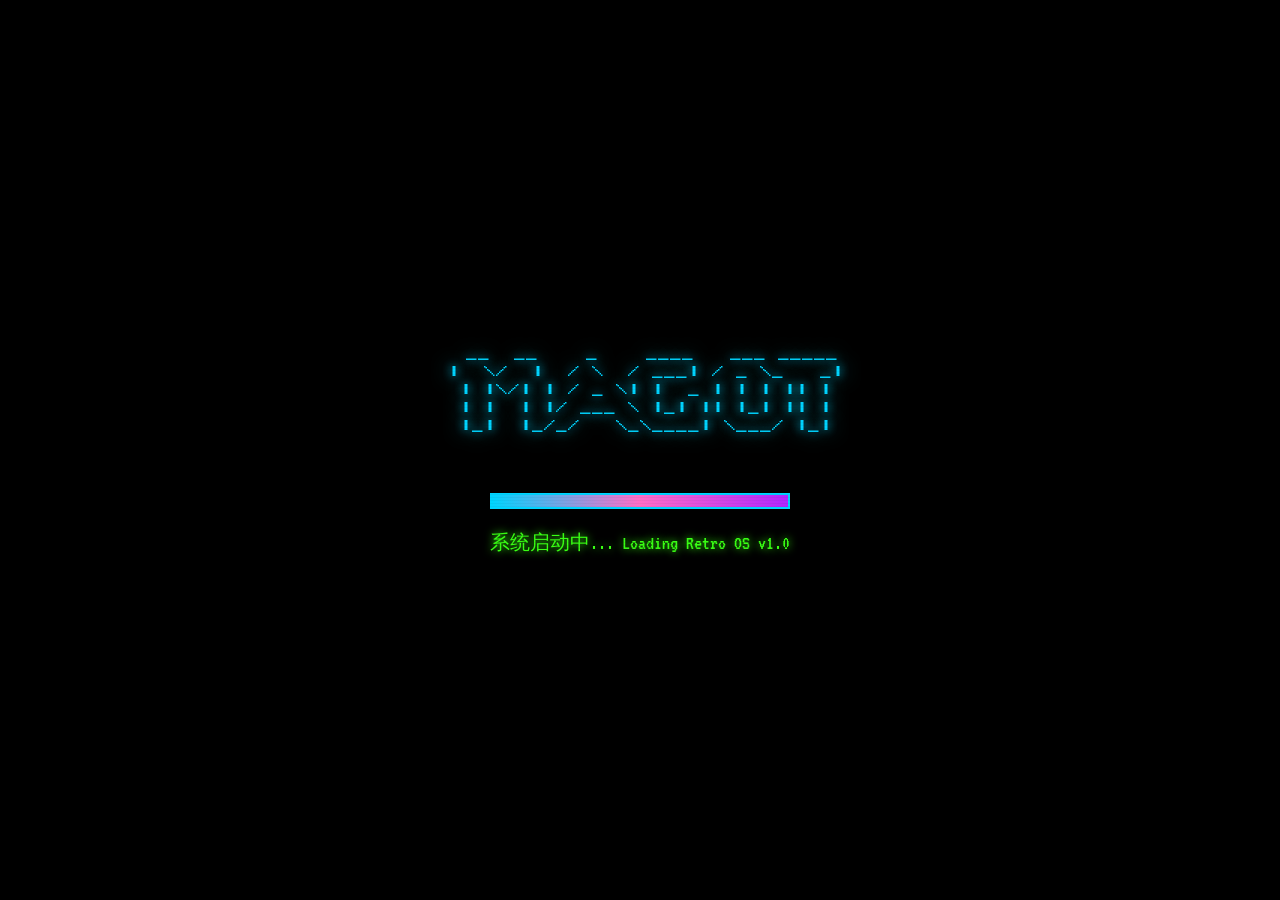
==== index.html @ 4bce2120 "🎉 初始化复古桌面博客 - XP + Y2K + 二次元融合" ====
<!DOCTYPE html>
<html lang="zh-CN">
<head>
  <meta charset="UTF-8">
  <meta name="viewport" content="width=device-width, initial-scale=1.0">
  <title>毛地张的复古桌面 - Retro Desktop Blog</title>
  <meta name="description" content="一个融合 Windows XP 桌面、Y2K 美学与二次元元素的个人博客">
  <link rel="stylesheet" href="style.css">
  <link rel="preconnect" href="https://fonts.googleapis.com">
  <link href="https://fonts.googleapis.com/css2?family=Press+Start+2P&family=VT323&family=Noto+Sans+SC:wght@400;700&display=swap" rel="stylesheet">
</head>
<body>
  <!-- CRT 扫描线滤镜覆盖层 -->
  <div class="crt-overlay"></div>
  <div class="scanlines"></div>

  <!-- Boot 动画 -->
  <div id="boot-screen" class="boot-screen">
    <div class="boot-content">
      <pre class="boot-logo">
  __  __    _    ____   ___ _____
 |  \/  |  / \  / ___| / _ \_   _|
 | |\/| | / _ \| |  _ | | | || |
 | |  | |/ ___ \ |_| || |_| || |
 |_|  |_/_/   \_\____| \___/ |_|
      </pre>
      <div class="boot-bar">
        <div class="boot-bar-fill"></div>
      </div>
      <p class="boot-text">系统启动中... Loading Retro OS v1.0</p>
    </div>
  </div>

  <!-- 桌面 -->
  <div id="desktop" class="desktop hidden">
    <!-- 桌面图标 -->
    <div class="desktop-icons" id="desktop-icons">
      <div class="desktop-icon" data-window="blog">
        <div class="icon-img">📝</div>
        <div class="icon-label">我的博客</div>
      </div>
      <div class="desktop-icon" data-window="about">
        <div class="icon-img">👤</div>
        <div class="icon-label">关于我</div>
      </div>
      <div class="desktop-icon" data-window="works">
        <div class="icon-img">🎨</div>
        <div class="icon-label">作品集</div>
      </div>
      <div class="desktop-icon" data-window="guestbook">
        <div class="icon-img">💬</div>
        <div class="icon-label">留言板</div>
      </div>
      <div class="desktop-icon" data-window="music">
        <div class="icon-img">🎵</div>
        <div class="icon-label">音乐盒</div>
      </div>
      <div class="desktop-icon" data-window="links">
        <div class="icon-img">🔗</div>
        <div class="icon-label">友情链接</div>
      </div>
    </div>

    <!-- 桌面宠物 -->
    <div class="desktop-pet" id="pet">
      <div class="pet-sprite">🐱</div>
      <div class="pet-bubble hidden" id="pet-bubble">欢迎来到我的博客~</div>
    </div>

    <!-- 窗口容器 -->
    <div id="windows-container"></div>

    <!-- 任务栏 -->
    <div class="taskbar" id="taskbar">
      <button class="start-button" id="start-btn">
        <span class="start-flag">★</span>
        <span>开始</span>
      </button>
      <div class="taskbar-divider"></div>
      <div class="taskbar-items" id="taskbar-items"></div>
      <div class="system-tray">
        <span class="tray-icon" id="clock">00:00</span>
        <span class="tray-icon">🔊</span>
        <span class="tray-icon">🌐</span>
      </div>
    </div>

    <!-- 开始菜单 -->
    <div class="start-menu hidden" id="start-menu">
      <div class="start-menu-header">
        <div class="start-menu-user">毛地张</div>
        <div class="start-menu-sub">Retro OS</div>
      </div>
      <div class="start-menu-items">
        <div class="start-menu-item" data-window="blog">
          <span class="menu-icon">📝</span> 我的博客
        </div>
        <div class="start-menu-item" data-window="about">
          <span class="menu-icon">👤</span> 关于我
        </div>
        <div class="start-menu-item" data-window="works">
          <span class="menu-icon">🎨</span> 作品集
        </div>
        <div class="start-menu-item" data-window="guestbook">
          <span class="menu-icon">💬</span> 留言板
        </div>
        <div class="start-menu-item" data-window="music">
          <span class="menu-icon">🎵</span> 音乐盒
        </div>
        <div class="start-menu-item" data-window="links">
          <span class="menu-icon">🔗</span> 友情链接
        </div>
        <hr class="menu-separator">
        <div class="start-menu-item" id="shutdown-btn">
          <span class="menu-icon">⏻</span> 关机
        </div>
      </div>
    </div>
  </div>

  <!-- 关机画面 -->
  <div id="shutdown-screen" class="shutdown-screen hidden">
    <div class="shutdown-content">
      <p>正在关机...</p>
      <p class="shutdown-sub">感谢访问毛地张的复古桌面</p>
      <button onclick="location.reload()" class="restart-btn">重新启动</button>
    </div>
  </div>

  <script src="app.js"></script>
</body>
</html>
---- style.css ----
/* ============================================
   复古桌面博客 - 融合 XP + Y2K + 二次元
   ============================================ */

/* --- CSS 变量 --- */
:root {
  /* Y2K 霓虹配色 */
  --neon-pink: #ff6ec7;
  --neon-blue: #00d4ff;
  --neon-purple: #b026ff;
  --neon-green: #39ff14;
  --neon-yellow: #fff200;

  /* XP 风格配色 */
  --xp-blue: #0058e6;
  --xp-blue-light: #3a8eea;
  --xp-blue-dark: #0030a0;
  --xp-luna-start: #1f5cc0;
  --xp-luna-end: #0a2e7a;
  --xp-taskbar: #245edb;
  --xp-taskbar-light: #4b8bdf;
  --xp-window-bg: #ece9d8;
  --xp-window-border: #0831d9;
  --xp-titlebar: #0a64db;
  --xp-titlebar-grad1: #0058ee;
  --xp-titlebar-grad2: #3a8eff;

  /* 二次元点缀色 */
  --sakura-pink: #ffb7c5;
  --sakura-light: #fff0f5;
  --moe-mint: #98e0cd;

  /* 基础色 */
  --desktop-bg: #3a6ea5;
  --text-dark: #1a1a2e;
  --text-light: #e0e0e0;
  --crt-glow: rgba(0, 212, 255, 0.15);
}

/* --- 全局重置 --- */
* { margin: 0; padding: 0; box-sizing: border-box; }

body {
  font-family: 'Noto Sans SC', 'Microsoft YaHei', sans-serif;
  overflow: hidden;
  height: 100vh;
  background: var(--desktop-bg);
  user-select: none;
}

.hidden { display: none !important; }

/* ============================================
   CRT 扫描线效果
   ============================================ */
.crt-overlay {
  position: fixed;
  top: 0; left: 0; width: 100%; height: 100%;
  pointer-events: none;
  z-index: 99998;
  background: radial-gradient(ellipse at center, transparent 60%, rgba(0,0,0,0.4) 100%);
}

.scanlines {
  position: fixed;
  top: 0; left: 0; width: 100%; height: 100%;
  pointer-events: none;
  z-index: 99999;
  background: repeating-linear-gradient(
    0deg,
    rgba(0, 0, 0, 0.08),
    rgba(0, 0, 0, 0.08) 1px,
    transparent 1px,
    transparent 3px
  );
  opacity: 0.5;
}

/* ============================================
   Boot 启动画面
   ============================================ */
.boot-screen {
  position: fixed;
  top: 0; left: 0; width: 100%; height: 100%;
  background: #000;
  display: flex;
  align-items: center;
  justify-content: center;
  z-index: 10000;
  transition: opacity 0.8s ease;
}

.boot-content {
  text-align: center;
  color: var(--neon-green);
}

.boot-logo {
  font-family: 'Press Start 2P', monospace;
  font-size: 12px;
  color: var(--neon-blue);
  text-shadow: 0 0 10px var(--neon-blue), 0 0 20px var(--neon-blue);
  margin-bottom: 40px;
  line-height: 1.5;
}

.boot-bar {
  width: 300px;
  height: 16px;
  border: 2px solid var(--neon-blue);
  margin: 0 auto 20px;
  overflow: hidden;
  background: #001;
}

.boot-bar-fill {
  width: 0%;
  height: 100%;
  background: linear-gradient(90deg, var(--neon-blue), var(--neon-pink), var(--neon-purple));
  box-shadow: 0 0 15px var(--neon-blue);
  animation: bootLoad 2.5s ease-in-out forwards;
}

@keyframes bootLoad {
  0% { width: 0%; }
  100% { width: 100%; }
}

.boot-text {
  font-family: 'VT323', monospace;
  font-size: 20px;
  color: var(--neon-green);
  text-shadow: 0 0 8px var(--neon-green);
}

/* ============================================
   桌面
   ============================================ */
.desktop {
  position: fixed;
  top: 0; left: 0; width: 100%; height: 100%;
  background: linear-gradient(135deg, #1a0a2e 0%, #16213e 30%, #0f3460 60%, #1a0a2e 100%);
  overflow: hidden;
}

/* 桌面背景装饰 - Y2K 星空 */
.desktop::before {
  content: '';
  position: absolute;
  top: 0; left: 0; width: 100%; height: 100%;
  background-image:
    radial-gradient(2px 2px at 20% 30%, var(--neon-pink), transparent),
    radial-gradient(2px 2px at 60% 70%, var(--neon-blue), transparent),
    radial-gradient(1px 1px at 50% 50%, var(--neon-yellow), transparent),
    radial-gradient(1px 1px at 80% 10%, var(--neon-green), transparent),
    radial-gradient(2px 2px at 90% 60%, var(--neon-purple), transparent),
    radial-gradient(1px 1px at 33% 80%, var(--neon-pink), transparent),
    radial-gradient(1px 1px at 15% 90%, var(--neon-blue), transparent);
  background-size: 200px 200px;
  animation: twinkle 4s ease-in-out infinite alternate;
  opacity: 0.6;
  pointer-events: none;
}

@keyframes twinkle {
  0% { opacity: 0.3; }
  100% { opacity: 0.7; }
}

/* ============================================
   桌面图标
   ============================================ */
.desktop-icons {
  position: absolute;
  top: 20px;
  left: 20px;
  display: flex;
  flex-direction: column;
  gap: 15px;
  z-index: 10;
}

.desktop-icon {
  width: 80px;
  text-align: center;
  cursor: pointer;
  padding: 8px 4px;
  border-radius: 4px;
  transition: background 0.15s;
}

.desktop-icon:hover {
  background: rgba(255, 110, 199, 0.2);
  box-shadow: 0 0 10px rgba(255, 110, 199, 0.3);
}

.desktop-icon.selected {
  background: rgba(0, 212, 255, 0.25);
  box-shadow: 0 0 10px rgba(0, 212, 255, 0.4);
}

.icon-img {
  font-size: 36px;
  margin-bottom: 4px;
  filter: drop-shadow(0 0 5px var(--neon-pink));
}

.icon-label {
  font-size: 12px;
  color: var(--text-light);
  text-shadow: 1px 1px 2px rgba(0,0,0,0.8);
  font-family: 'Noto Sans SC', sans-serif;
}

/* ============================================
   桌面宠物
   ============================================ */
.desktop-pet {
  position: absolute;
  bottom: 60px;
  right: 30px;
  z-index: 50;
  cursor: pointer;
  animation: petFloat 3s ease-in-out infinite;
}

@keyframes petFloat {
  0%, 100% { transform: translateY(0); }
  50% { transform: translateY(-10px); }
}

.pet-sprite {
  font-size: 40px;
  filter: drop-shadow(0 0 8px var(--sakura-pink));
}

.pet-bubble {
  position: absolute;
  bottom: 50px;
  right: 0;
  background: var(--sakura-light);
  border: 2px solid var(--sakura-pink);
  border-radius: 12px;
  padding: 8px 14px;
  font-size: 13px;
  color: var(--text-dark);
  white-space: nowrap;
  box-shadow: 0 0 15px var(--sakura-pink);
  animation: bubblePop 0.3s ease;
}

@keyframes bubblePop {
  0% { transform: scale(0); }
  100% { transform: scale(1); }
}

/* ============================================
   窗口
   ============================================ */
.window {
  position: absolute;
  background: var(--xp-window-bg);
  border: 2px solid var(--xp-window-border);
  border-radius: 8px 8px 0 0;
  box-shadow: 0 4px 30px rgba(0,0,0,0.5), 0 0 20px var(--crt-glow);
  min-width: 300px;
  min-height: 200px;
  z-index: 100;
  display: flex;
  flex-direction: column;
}

.window-titlebar {
  height: 32px;
  background: linear-gradient(180deg, var(--xp-titlebar-grad1), var(--xp-titlebar-grad2));
  display: flex;
  align-items: center;
  padding: 0 4px 0 8px;
  cursor: move;
  border-radius: 6px 6px 0 0;
  flex-shrink: 0;
}

.window-title {
  flex: 1;
  color: white;
  font-size: 13px;
  font-weight: bold;
  text-shadow: 1px 1px 2px rgba(0,0,0,0.5);
}

.window-controls {
  display: flex;
  gap: 2px;
}

.window-btn {
  width: 24px;
  height: 22px;
  border: 1px solid rgba(255,255,255,0.3);
  background: linear-gradient(180deg, #5ba3fc, #1e5cc8);
  color: white;
  font-size: 12px;
  cursor: pointer;
  border-radius: 3px;
  display: flex;
  align-items: center;
  justify-content: center;
  font-weight: bold;
}

.window-btn:hover {
  background: linear-gradient(180deg, #6bb5ff, #2e6ee0);
}

.window-btn.close:hover {
  background: linear-gradient(180deg, #ff6b6b, #c92a2a);
}

.window-body {
  flex: 1;
  overflow: auto;
  padding: 16px;
  color: var(--text-dark);
  font-size: 14px;
  line-height: 1.8;
}

/* 自定义滚动条 */
.window-body::-webkit-scrollbar { width: 16px; }
.window-body::-webkit-scrollbar-track { background: #e8e4d0; }
.window-body::-webkit-scrollbar-thumb {
  background: linear-gradient(180deg, #6ba6de, #2e6cc8);
  border: 1px solid #1a5cb8;
  border-radius: 2px;
}

/* ============================================
   任务栏
   ============================================ */
.taskbar {
  position: absolute;
  bottom: 0; left: 0; width: 100%;
  height: 40px;
  background: linear-gradient(180deg, var(--xp-taskbar-light), var(--xp-taskbar));
  display: flex;
  align-items: center;
  padding: 0 4px;
  z-index: 1000;
  box-shadow: 0 -2px 10px rgba(0,0,0,0.3);
}

.start-button {
  height: 34px;
  padding: 0 12px;
  background: linear-gradient(180deg, #5ba3fc 0%, #1e5cc8 100%);
  border: 2px solid #f0f0f0;
  border-radius: 5px;
  color: white;
  font-weight: bold;
  font-size: 14px;
  cursor: pointer;
  display: flex;
  align-items: center;
  gap: 6px;
  text-shadow: 1px 1px 2px rgba(0,0,0,0.4);
  transition: all 0.15s;
}

.start-button:hover {
  background: linear-gradient(180deg, #6bb5ff, #2e6ee0);
}

.start-button.active {
  background: linear-gradient(180deg, #1e5cc8, #5ba3fc);
  box-shadow: inset 1px 1px 4px rgba(0,0,0,0.3);
}

.start-flag {
  font-size: 18px;
  color: var(--neon-yellow);
  text-shadow: 0 0 6px var(--neon-yellow);
}

.taskbar-divider {
  width: 2px;
  height: 28px;
  background: rgba(255,255,255,0.2);
  margin: 0 4px;
}

.taskbar-items {
  flex: 1;
  display: flex;
  gap: 4px;
  overflow: hidden;
}

.taskbar-item {
  height: 30px;
  padding: 0 10px;
  background: linear-gradient(180deg, #4b8bdf, #245edb);
  border: 1px solid rgba(255,255,255,0.2);
  border-radius: 3px;
  color: white;
  font-size: 12px;
  cursor: pointer;
  display: flex;
  align-items: center;
  gap: 4px;
  min-width: 120px;
  max-width: 180px;
  overflow: hidden;
  white-space: nowrap;
  text-overflow: ellipsis;
}

.taskbar-item.active {
  background: linear-gradient(180deg, #1a4cb0, #3a6ed0);
  box-shadow: inset 1px 1px 4px rgba(0,0,0,0.3);
}

.system-tray {
  display: flex;
  align-items: center;
  gap: 8px;
  padding: 0 8px;
  height: 34px;
  background: linear-gradient(180deg, #d4d0c8, #b8b4a8);
  border-radius: 4px;
}

.tray-icon {
  font-size: 12px;
  color: var(--text-dark);
  font-family: 'VT323', monospace;
  font-size: 16px;
}

/* ============================================
   开始菜单
   ============================================ */
.start-menu {
  position: absolute;
  bottom: 40px;
  left: 4px;
  width: 260px;
  background: white;
  border: 2px solid var(--xp-titlebar);
  border-radius: 8px 8px 0 0;
  box-shadow: 0 -4px 30px rgba(0,0,0,0.4), 0 0 20px var(--crt-glow);
  z-index: 999;
  overflow: hidden;
  animation: menuSlideUp 0.2s ease;
}

@keyframes menuSlideUp {
  0% { transform: translateY(20px); opacity: 0; }
  100% { transform: translateY(0); opacity: 1; }
}

.start-menu-header {
  height: 60px;
  background: linear-gradient(180deg, var(--xp-luna-start), var(--xp-luna-end));
  display: flex;
  flex-direction: column;
  justify-content: flex-end;
  padding: 8px 14px;
  color: white;
  text-shadow: 1px 1px 3px rgba(0,0,0,0.5);
}

.start-menu-user {
  font-size: 18px;
  font-weight: bold;
}

.start-menu-sub {
  font-size: 11px;
  opacity: 0.8;
}

.start-menu-items {
  padding: 6px;
}

.start-menu-item {
  padding: 8px 12px;
  cursor: pointer;
  border-radius: 4px;
  font-size: 13px;
  color: var(--text-dark);
  display: flex;
  align-items: center;
  gap: 10px;
  transition: background 0.1s;
}

.start-menu-item:hover {
  background: linear-gradient(90deg, var(--xp-blue), var(--xp-blue-light));
  color: white;
}

.menu-icon {
  font-size: 18px;
}

.menu-separator {
  border: none;
  border-top: 1px solid #ccc;
  margin: 4px 8px;
}

/* ============================================
   关机画面
   ============================================ */
.shutdown-screen {
  position: fixed;
  top: 0; left: 0; width: 100%; height: 100%;
  background: #000;
  display: flex;
  align-items: center;
  justify-content: center;
  z-index: 10000;
}

.shutdown-content {
  text-align: center;
  color: var(--neon-blue);
  font-family: 'VT323', monospace;
  font-size: 24px;
}

.shutdown-sub {
  margin: 20px 0;
  color: var(--neon-pink);
  font-size: 18px;
}

.restart-btn {
  padding: 10px 30px;
  background: linear-gradient(180deg, var(--neon-blue), var(--neon-purple));
  border: 2px solid var(--neon-pink);
  color: white;
  font-size: 16px;
  cursor: pointer;
  border-radius: 4px;
  text-shadow: 1px 1px 2px rgba(0,0,0,0.5);
  box-shadow: 0 0 20px var(--neon-blue);
}

/* ============================================
   博客文章样式
   ============================================ */
.blog-post {
  margin-bottom: 24px;
  padding: 16px;
  background: white;
  border: 1px solid #ccc;
  border-radius: 4px;
  box-shadow: 2px 2px 6px rgba(0,0,0,0.1);
}

.blog-post-title {
  font-size: 18px;
  font-weight: bold;
  color: var(--xp-blue);
  margin-bottom: 8px;
}

.blog-post-date {
  font-size: 12px;
  color: #888;
  margin-bottom: 12px;
  font-family: 'VT323', monospace;
}

.blog-post-tags {
  display: flex;
  gap: 6px;
  margin-bottom: 12px;
}

.blog-tag {
  padding: 2px 10px;
  background: var(--sakura-pink);
  color: var(--text-dark);
  border-radius: 12px;
  font-size: 11px;
  font-weight: bold;
}

.blog-post-excerpt {
  font-size: 14px;
  line-height: 1.8;
  color: #444;
}

.read-more {
  display: inline-block;
  margin-top: 10px;
  padding: 4px 16px;
  background: linear-gradient(180deg, var(--xp-blue-light), var(--xp-blue));
  color: white;
  border-radius: 3px;
  font-size: 12px;
  cursor: pointer;
  text-decoration: none;
}

.read-more:hover {
  background: linear-gradient(180deg, #5ba3fc, #1e5cc8);
}

/* ============================================
   关于我
   ============================================ */
.about-card {
  text-align: center;
  margin-bottom: 20px;
}

.about-avatar {
  width: 100px;
  height: 100px;
  margin: 0 auto 16px;
  border-radius: 50%;
  background: linear-gradient(135deg, var(--neon-pink), var(--neon-blue), var(--neon-purple));
  display: flex;
  align-items: center;
  justify-content: center;
  font-size: 50px;
  box-shadow: 0 0 30px var(--neon-pink);
  animation: avatarGlow 3s ease-in-out infinite alternate;
}

@keyframes avatarGlow {
  0% { box-shadow: 0 0 20px var(--neon-pink); }
  100% { box-shadow: 0 0 40px var(--neon-blue); }
}

.about-name {
  font-size: 22px;
  font-weight: bold;
  color: var(--text-dark);
  margin-bottom: 8px;
}

.about-bio {
  font-size: 14px;
  color: #555;
  line-height: 1.8;
  text-align: left;
  padding: 16px;
  background: #f5f3e8;
  border-radius: 4px;
  border-left: 4px solid var(--sakura-pink);
}

/* 技能标签 */
.skill-tags {
  display: flex;
  flex-wrap: wrap;
  gap: 8px;
  margin-top: 16px;
}

.skill-tag {
  padding: 4px 12px;
  background: linear-gradient(135deg, var(--moe-mint), var(--neon-blue));
  color: white;
  border-radius: 4px;
  font-size: 12px;
  font-weight: bold;
  text-shadow: 1px 1px 2px rgba(0,0,0,0.3);
}

/* ============================================
   作品集
   ============================================ */
.works-grid {
  display: grid;
  grid-template-columns: repeat(auto-fill, minmax(200px, 1fr));
  gap: 16px;
}

.work-card {
  background: white;
  border: 1px solid #ccc;
  border-radius: 6px;
  overflow: hidden;
  cursor: pointer;
  transition: transform 0.2s, box-shadow 0.2s;
}

.work-card:hover {
  transform: translateY(-4px);
  box-shadow: 0 6px 20px rgba(0,0,0,0.15), 0 0 15px var(--neon-pink);
}

.work-thumb {
  height: 120px;
  background: linear-gradient(135deg, var(--neon-purple), var(--neon-blue), var(--neon-pink));
  display: flex;
  align-items: center;
  justify-content: center;
  font-size: 40px;
}

.work-info {
  padding: 10px;
}

.work-title {
  font-size: 14px;
  font-weight: bold;
  margin-bottom: 4px;
}

.work-desc {
  font-size: 11px;
  color: #777;
}

/* ============================================
   留言板
   ============================================ */
.guestbook-form {
  margin-bottom: 20px;
  display: flex;
  flex-direction: column;
  gap: 10px;
}

.guestbook-form input,
.guestbook-form textarea {
  padding: 8px;
  border: 1px solid #aaa;
  border-radius: 3px;
  font-size: 13px;
  font-family: inherit;
  background: white;
}

.guestbook-form textarea {
  min-height: 80px;
  resize: vertical;
}

.guestbook-form button {
  align-self: flex-start;
  padding: 6px 20px;
  background: linear-gradient(180deg, var(--xp-blue-light), var(--xp-blue));
  color: white;
  border: none;
  border-radius: 3px;
  cursor: pointer;
  font-size: 13px;
}

.guestbook-form button:hover {
  background: linear-gradient(180deg, #5ba3fc, #1e5cc8);
}

.guestbook-entry {
  padding: 12px;
  background: #f5f3e8;
  border-radius: 4px;
  margin-bottom: 10px;
  border-left: 4px solid var(--moe-mint);
}

.guestbook-name {
  font-weight: bold;
  color: var(--xp-blue);
  margin-bottom: 4px;
}

.guestbook-time {
  font-size: 11px;
  color: #999;
  font-family: 'VT323', monospace;
}

.guestbook-message {
  margin-top: 6px;
  font-size: 13px;
}

/* ============================================
   音乐盒
   ============================================ */
.music-player {
  text-align: center;
}

.music-title {
  font-size: 16px;
  font-weight: bold;
  margin-bottom: 16px;
  color: var(--xp-blue);
}

.music-list {
  list-style: none;
  text-align: left;
}

.music-item {
  padding: 8px 12px;
  border-bottom: 1px solid #ddd;
  cursor: pointer;
  display: flex;
  align-items: center;
  gap: 10px;
  transition: background 0.1s;
}

.music-item:hover {
  background: var(--sakura-light);
}

.music-item.playing {
  background: linear-gradient(90deg, var(--sakura-pink), transparent);
  color: var(--xp-blue);
  font-weight: bold;
}

/* ============================================
   友情链接
   ============================================ */
.links-grid {
  display: grid;
  grid-template-columns: repeat(auto-fill, minmax(200px, 1fr));
  gap: 12px;
}

.link-card {
  display: flex;
  align-items: center;
  gap: 12px;
  padding: 12px;
  background: white;
  border: 1px solid #ccc;
  border-radius: 6px;
  cursor: pointer;
  transition: all 0.2s;
  text-decoration: none;
  color: var(--text-dark);
}

.link-card:hover {
  border-color: var(--neon-pink);
  box-shadow: 0 0 15px var(--neon-pink);
  transform: scale(1.02);
}

.link-avatar {
  width: 40px;
  height: 40px;
  border-radius: 50%;
  background: linear-gradient(135deg, var(--neon-blue), var(--neon-purple));
  display: flex;
  align-items: center;
  justify-content: center;
  font-size: 20px;
  flex-shrink: 0;
}

.link-info {
  overflow: hidden;
}

.link-name {
  font-size: 14px;
  font-weight: bold;
}

.link-desc {
  font-size: 11px;
  color: #777;
  white-space: nowrap;
  overflow: hidden;
  text-overflow: ellipsis;
}

/* ============================================
   响应式
   ============================================ */
@media (max-width: 768px) {
  .desktop-icons {
    flex-direction: row;
    flex-wrap: wrap;
    top: 10px;
    left: 10px;
    right: 10px;
  }
  .desktop-icon { width: 70px; }
  .icon-img { font-size: 28px; }
  .start-menu { width: 220px; }
  .window { min-width: 250px; }
}
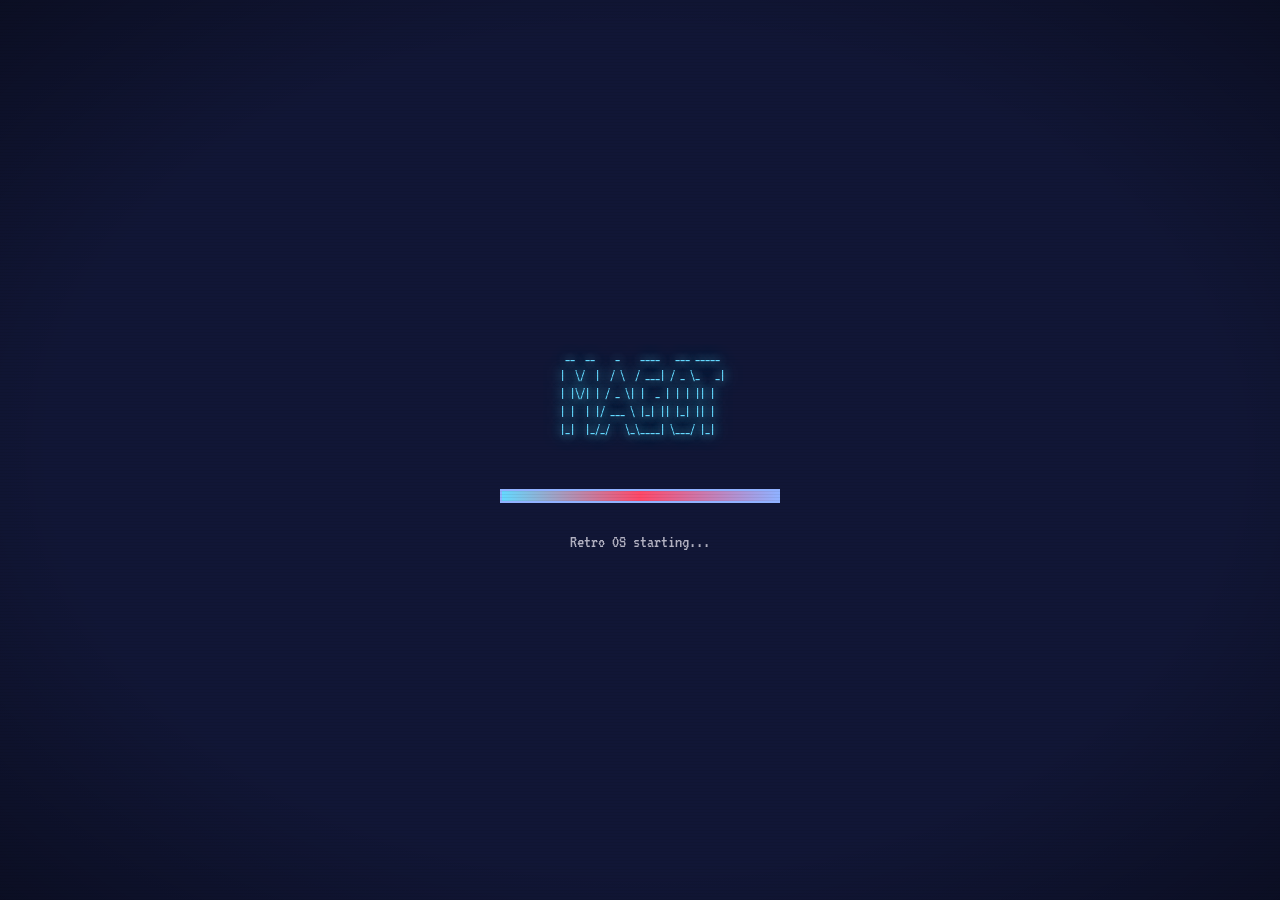
==== commit 639a4bc5: "🔧 基于真实源码重建：提取 MoeKernel XP 银色金属 + Yuimi 深靛蓝 + Fuyukawa 手账配色 - 窗口标题栏：银色金属渐变（从 MoeKernel xp-window.tsx" ====
--- a/index.html
+++ b/index.html
@@ -3,128 +3,85 @@
 <head>
   <meta charset="UTF-8">
   <meta name="viewport" content="width=device-width, initial-scale=1.0">
-  <title>毛地张的复古桌面 - Retro Desktop Blog</title>
-  <meta name="description" content="一个融合 Windows XP 桌面、Y2K 美学与二次元元素的个人博客">
+  <title>毛地张的复古桌面</title>
+  <meta name="description" content="Windows XP 风格桌面 × Y2K 霓虹 × 二次元手账">
   <link rel="stylesheet" href="style.css">
   <link rel="preconnect" href="https://fonts.googleapis.com">
-  <link href="https://fonts.googleapis.com/css2?family=Press+Start+2P&family=VT323&family=Noto+Sans+SC:wght@400;700&display=swap" rel="stylesheet">
+  <link href="https://fonts.googleapis.com/css2?family=Inter:wght@400;600;700&family=VT323&display=swap" rel="stylesheet">
 </head>
 <body>
-  <!-- CRT 扫描线滤镜覆盖层 -->
-  <div class="crt-overlay"></div>
-  <div class="scanlines"></div>
+  <!-- CRT 扫描线 -->
+  <div class="crt-scanlines"></div>
+  <div class="crt-vignette"></div>
 
-  <!-- Boot 动画 -->
-  <div id="boot-screen" class="boot-screen">
-    <div class="boot-content">
-      <pre class="boot-logo">
+  <!-- Boot 画面 -->
+  <div id="boot" class="boot">
+    <pre class="boot-art">
   __  __    _    ____   ___ _____
  |  \/  |  / \  / ___| / _ \_   _|
  | |\/| | / _ \| |  _ | | | || |
  | |  | |/ ___ \ |_| || |_| || |
  |_|  |_/_/   \_\____| \___/ |_|
-      </pre>
-      <div class="boot-bar">
-        <div class="boot-bar-fill"></div>
-      </div>
-      <p class="boot-text">系统启动中... Loading Retro OS v1.0</p>
-    </div>
+    </pre>
+    <div class="boot-bar"><div class="boot-bar-fill"></div></div>
+    <p class="boot-text">Retro OS starting...</p>
   </div>
 
   <!-- 桌面 -->
   <div id="desktop" class="desktop hidden">
-    <!-- 桌面图标 -->
-    <div class="desktop-icons" id="desktop-icons">
-      <div class="desktop-icon" data-window="blog">
-        <div class="icon-img">📝</div>
-        <div class="icon-label">我的博客</div>
-      </div>
-      <div class="desktop-icon" data-window="about">
-        <div class="icon-img">👤</div>
-        <div class="icon-label">关于我</div>
-      </div>
-      <div class="desktop-icon" data-window="works">
-        <div class="icon-img">🎨</div>
-        <div class="icon-label">作品集</div>
-      </div>
-      <div class="desktop-icon" data-window="guestbook">
-        <div class="icon-img">💬</div>
-        <div class="icon-label">留言板</div>
-      </div>
-      <div class="desktop-icon" data-window="music">
-        <div class="icon-img">🎵</div>
-        <div class="icon-label">音乐盒</div>
-      </div>
-      <div class="desktop-icon" data-window="links">
-        <div class="icon-img">🔗</div>
-        <div class="icon-label">友情链接</div>
-      </div>
+    <!-- 樱花雨 -->
+    <div class="sakura-rain" id="sakura"></div>
+
+    <!-- 桌面图标区 -->
+    <div class="icon-area" id="icon-area"></div>
+
+    <!-- 窗口容器 -->
+    <div id="windows"></div>
+
+    <!-- 桌宠 -->
+    <div class="pet" id="pet">
+      <span class="pet-sprite">🐷</span>
+      <div class="pet-bubble hidden" id="pet-bubble"></div>
     </div>
 
-    <!-- 桌面宠物 -->
-    <div class="desktop-pet" id="pet">
-      <div class="pet-sprite">🐱</div>
-      <div class="pet-bubble hidden" id="pet-bubble">欢迎来到我的博客~</div>
-    </div>
-
-    <!-- 窗口容器 -->
-    <div id="windows-container"></div>
-
     <!-- 任务栏 -->
-    <div class="taskbar" id="taskbar">
-      <button class="start-button" id="start-btn">
-        <span class="start-flag">★</span>
-        <span>开始</span>
+    <div class="taskbar">
+      <button class="start-btn" id="start-btn">
+        <span class="start-flag">🪟</span>
+        <span class="start-text">start</span>
       </button>
-      <div class="taskbar-divider"></div>
-      <div class="taskbar-items" id="taskbar-items"></div>
+      <div class="taskbar-windows" id="taskbar-windows"></div>
       <div class="system-tray">
-        <span class="tray-icon" id="clock">00:00</span>
         <span class="tray-icon">🔊</span>
-        <span class="tray-icon">🌐</span>
+        <span class="tray-clock" id="clock">12:00 PM</span>
       </div>
     </div>
 
     <!-- 开始菜单 -->
     <div class="start-menu hidden" id="start-menu">
-      <div class="start-menu-header">
-        <div class="start-menu-user">毛地张</div>
-        <div class="start-menu-sub">Retro OS</div>
+      <div class="start-header">
+        <div class="start-avatar">🐱</div>
+        <span class="start-username">毛地张</span>
       </div>
-      <div class="start-menu-items">
-        <div class="start-menu-item" data-window="blog">
-          <span class="menu-icon">📝</span> 我的博客
+      <div class="start-body">
+        <div class="start-left" id="start-programs"></div>
+        <div class="start-right">
+          <div class="start-place" data-window="blog">📁 我的文档</div>
+          <div class="start-place" data-window="works">🖼️ 图片收藏</div>
+          <div class="start-place" data-window="music">🎵 我的音乐</div>
+          <div class="start-place" data-window="links">🌐 收藏夹</div>
         </div>
-        <div class="start-menu-item" data-window="about">
-          <span class="menu-icon">👤</span> 关于我
-        </div>
-        <div class="start-menu-item" data-window="works">
-          <span class="menu-icon">🎨</span> 作品集
-        </div>
-        <div class="start-menu-item" data-window="guestbook">
-          <span class="menu-icon">💬</span> 留言板
-        </div>
-        <div class="start-menu-item" data-window="music">
-          <span class="menu-icon">🎵</span> 音乐盒
-        </div>
-        <div class="start-menu-item" data-window="links">
-          <span class="menu-icon">🔗</span> 友情链接
-        </div>
-        <hr class="menu-separator">
-        <div class="start-menu-item" id="shutdown-btn">
-          <span class="menu-icon">⏻</span> 关机
-        </div>
+      </div>
+      <div class="start-footer">
+        <button class="start-footer-btn" id="shutdown-btn">⏻ 关机</button>
       </div>
     </div>
   </div>
 
-  <!-- 关机画面 -->
-  <div id="shutdown-screen" class="shutdown-screen hidden">
-    <div class="shutdown-content">
-      <p>正在关机...</p>
-      <p class="shutdown-sub">感谢访问毛地张的复古桌面</p>
-      <button onclick="location.reload()" class="restart-btn">重新启动</button>
-    </div>
+  <!-- 关机 -->
+  <div id="shutdown" class="shutdown hidden">
+    <p class="shutdown-text">It is now safe to turn off your computer.</p>
+    <button class="restart-btn" onclick="location.reload()">重新启动</button>
   </div>
 
   <script src="app.js"></script>
--- a/style.css
+++ b/style.css
@@ -1,902 +1,513 @@
-/* ============================================
-   复古桌面博客 - 融合 XP + Y2K + 二次元
-   ============================================ */
-
-/* --- CSS 变量 --- */
+/* ================================================
+   复古桌面博客 — 基于真实源码提取的设计
+   MoeKernel XP 银色金属 + Yuimi 深靛蓝/霓虹 + Fuyukawa 手账
+   ================================================ */
+
+/* --- Fuyukawa 手账配色变量 --- */
 :root {
-  /* Y2K 霓虹配色 */
-  --neon-pink: #ff6ec7;
-  --neon-blue: #00d4ff;
-  --neon-purple: #b026ff;
-  --neon-green: #39ff14;
-  --neon-yellow: #fff200;
-
-  /* XP 风格配色 */
-  --xp-blue: #0058e6;
-  --xp-blue-light: #3a8eea;
-  --xp-blue-dark: #0030a0;
-  --xp-luna-start: #1f5cc0;
-  --xp-luna-end: #0a2e7a;
-  --xp-taskbar: #245edb;
-  --xp-taskbar-light: #4b8bdf;
-  --xp-window-bg: #ece9d8;
-  --xp-window-border: #0831d9;
-  --xp-titlebar: #0a64db;
-  --xp-titlebar-grad1: #0058ee;
-  --xp-titlebar-grad2: #3a8eff;
-
-  /* 二次元点缀色 */
-  --sakura-pink: #ffb7c5;
-  --sakura-light: #fff0f5;
-  --moe-mint: #98e0cd;
-
-  /* 基础色 */
-  --desktop-bg: #3a6ea5;
-  --text-dark: #1a1a2e;
-  --text-light: #e0e0e0;
-  --crt-glow: rgba(0, 212, 255, 0.15);
-}
-
-/* --- 全局重置 --- */
+  --ink: #31425f;
+  --ink-soft: #657491;
+  --paper: #fffaf1;
+  --paper-soft: #fff4df;
+  --cream: #fff7e9;
+  --blue: #9fc8eb;
+  --blue-soft: #dceefa;
+  --pink: #f7b7c8;
+  --pink-soft: #ffe2ea;
+  --lavender: #c9c2ee;
+  --mint: #b8dbc9;
+  --line: rgba(88, 110, 145, 0.18);
+
+  /* --- Yuimi Kisara 深色系 --- */
+  --kisara-bg: #111636;
+  --kisara-fg: #f8f5ff;
+  --kisara-pink: #ff4969;
+  --kisara-blue: #91b1ff;
+  --kisara-cyan: #65d9ff;
+  --kisara-deep: #0c1029;
+  --kisara-panel: #171c40;
+
+  /* --- MoeKernel XP Classic Silver Chrome --- */
+  --xp-chrome-light: #f4f4f4;
+  --xp-chrome-mid: #e0e0e0;
+  --xp-chrome-dark: #c8c8c8;
+  --xp-chrome-darker: #b0b0b0;
+  --xp-chrome-border: #a0a0a0;
+  --xp-chrome-border-dark: #767676;
+  --xp-chrome-highlight: #d8d8d8;
+  --xp-chrome-hover: #ececec;
+  --xp-selection-overlay: rgba(80, 80, 80, 0.45);
+  --xp-selection-label-bg: rgba(60, 60, 60, 0.8);
+
+  /* --- 字体（从源码提取） --- */
+  --font-xp: 'Trebuchet MS', Tahoma, 'Microsoft Sans Serif', Arial, sans-serif;
+  --font-body: Inter, 'Segoe UI', 'Microsoft YaHei', sans-serif;
+  --font-mono: 'VT323', monospace;
+}
+
 * { margin: 0; padding: 0; box-sizing: border-box; }
 
 body {
-  font-family: 'Noto Sans SC', 'Microsoft YaHei', sans-serif;
+  font-family: var(--font-body);
   overflow: hidden;
   height: 100vh;
-  background: var(--desktop-bg);
   user-select: none;
+  background: var(--kisara-bg);
 }
 
 .hidden { display: none !important; }
 
-/* ============================================
-   CRT 扫描线效果
-   ============================================ */
-.crt-overlay {
-  position: fixed;
-  top: 0; left: 0; width: 100%; height: 100%;
-  pointer-events: none;
-  z-index: 99998;
-  background: radial-gradient(ellipse at center, transparent 60%, rgba(0,0,0,0.4) 100%);
-}
-
-.scanlines {
-  position: fixed;
-  top: 0; left: 0; width: 100%; height: 100%;
-  pointer-events: none;
-  z-index: 99999;
-  background: repeating-linear-gradient(
-    0deg,
-    rgba(0, 0, 0, 0.08),
-    rgba(0, 0, 0, 0.08) 1px,
-    transparent 1px,
-    transparent 3px
-  );
-  opacity: 0.5;
-}
-
-/* ============================================
-   Boot 启动画面
-   ============================================ */
-.boot-screen {
-  position: fixed;
-  top: 0; left: 0; width: 100%; height: 100%;
-  background: #000;
-  display: flex;
-  align-items: center;
-  justify-content: center;
-  z-index: 10000;
+/* ================================================
+   CRT 效果
+   ================================================ */
+.crt-scanlines {
+  position: fixed; inset: 0; z-index: 99999; pointer-events: none;
+  background: repeating-linear-gradient(0deg,
+    rgba(0,0,0,0.06), rgba(0,0,0,0.06) 1px, transparent 1px, transparent 3px);
+}
+.crt-vignette {
+  position: fixed; inset: 0; z-index: 99998; pointer-events: none;
+  background: radial-gradient(ellipse at center, transparent 65%, rgba(0,0,0,0.35) 100%);
+}
+
+/* ================================================
+   Boot 画面 — Yuimi 深靛蓝 + 霓虹色
+   ================================================ */
+.boot {
+  position: fixed; inset: 0; z-index: 10000;
+  background: var(--kisara-bg);
+  display: flex; flex-direction: column;
+  align-items: center; justify-content: center; gap: 30px;
   transition: opacity 0.8s ease;
 }
-
-.boot-content {
-  text-align: center;
-  color: var(--neon-green);
-}
-
-.boot-logo {
-  font-family: 'Press Start 2P', monospace;
-  font-size: 12px;
-  color: var(--neon-blue);
-  text-shadow: 0 0 10px var(--neon-blue), 0 0 20px var(--neon-blue);
-  margin-bottom: 40px;
-  line-height: 1.5;
-}
-
+.boot-art {
+  font-family: var(--font-mono); font-size: 13px; line-height: 1.4;
+  color: var(--kisara-cyan);
+  text-shadow: 0 0 10px var(--kisara-cyan), 0 0 20px var(--kisara-cyan);
+}
 .boot-bar {
-  width: 300px;
-  height: 16px;
-  border: 2px solid var(--neon-blue);
-  margin: 0 auto 20px;
+  width: 280px; height: 14px;
+  border: 2px solid var(--kisara-blue);
+  overflow: hidden; background: var(--kisara-deep);
+}
+.boot-bar-fill {
+  width: 0; height: 100%;
+  background: linear-gradient(90deg, var(--kisara-cyan), var(--kisara-pink), var(--kisara-blue));
+  box-shadow: 0 0 12px var(--kisara-cyan);
+  animation: bootLoad 2.5s ease-in-out forwards;
+}
+@keyframes bootLoad { to { width: 100%; } }
+.boot-text {
+  font-family: var(--font-mono); font-size: 18px;
+  color: var(--kisara-fg); opacity: 0.7;
+}
+
+/* ================================================
+   桌面 — Yuimi 深靛蓝底 + 星空 + Fuyukawa 网格
+   ================================================ */
+.desktop {
+  position: fixed; inset: 0;
+  background:
+    radial-gradient(circle at 18% 8%, rgba(255, 226, 234, 0.06), transparent 260px),
+    radial-gradient(circle at 86% 12%, rgba(220, 238, 250, 0.06), transparent 320px),
+    linear-gradient(180deg, var(--kisara-bg), var(--kisara-deep));
   overflow: hidden;
-  background: #001;
-}
-
-.boot-bar-fill {
-  width: 0%;
-  height: 100%;
-  background: linear-gradient(90deg, var(--neon-blue), var(--neon-pink), var(--neon-purple));
-  box-shadow: 0 0 15px var(--neon-blue);
-  animation: bootLoad 2.5s ease-in-out forwards;
-}
-
-@keyframes bootLoad {
-  0% { width: 0%; }
-  100% { width: 100%; }
-}
-
-.boot-text {
-  font-family: 'VT323', monospace;
-  font-size: 20px;
-  color: var(--neon-green);
-  text-shadow: 0 0 8px var(--neon-green);
-}
-
-/* ============================================
-   桌面
-   ============================================ */
-.desktop {
-  position: fixed;
-  top: 0; left: 0; width: 100%; height: 100%;
-  background: linear-gradient(135deg, #1a0a2e 0%, #16213e 30%, #0f3460 60%, #1a0a2e 100%);
-  overflow: hidden;
-}
-
-/* 桌面背景装饰 - Y2K 星空 */
+}
+/* Fuyukawa 网格背景 */
 .desktop::before {
-  content: '';
-  position: absolute;
-  top: 0; left: 0; width: 100%; height: 100%;
+  content: ''; position: absolute; inset: 0; z-index: 0; pointer-events: none;
   background-image:
-    radial-gradient(2px 2px at 20% 30%, var(--neon-pink), transparent),
-    radial-gradient(2px 2px at 60% 70%, var(--neon-blue), transparent),
-    radial-gradient(1px 1px at 50% 50%, var(--neon-yellow), transparent),
-    radial-gradient(1px 1px at 80% 10%, var(--neon-green), transparent),
-    radial-gradient(2px 2px at 90% 60%, var(--neon-purple), transparent),
-    radial-gradient(1px 1px at 33% 80%, var(--neon-pink), transparent),
-    radial-gradient(1px 1px at 15% 90%, var(--neon-blue), transparent);
+    linear-gradient(rgba(145, 177, 255, 0.04) 1px, transparent 1px),
+    linear-gradient(90deg, rgba(145, 177, 255, 0.04) 1px, transparent 1px);
+  background-size: 28px 28px;
+  mask-image: linear-gradient(180deg, #000, transparent 72%);
+}
+/* Yuimi 星点 */
+.desktop::after {
+  content: ''; position: absolute; inset: 0; z-index: 0; pointer-events: none;
+  background-image:
+    radial-gradient(1.5px 1.5px at 20% 30%, var(--kisara-pink), transparent),
+    radial-gradient(1.5px 1.5px at 60% 70%, var(--kisara-cyan), transparent),
+    radial-gradient(1px 1px at 50% 50%, var(--kisara-blue), transparent),
+    radial-gradient(1px 1px at 80% 10%, var(--kisara-pink), transparent),
+    radial-gradient(1.5px 1.5px at 90% 60%, var(--kisara-blue), transparent),
+    radial-gradient(1px 1px at 33% 80%, var(--kisara-cyan), transparent);
   background-size: 200px 200px;
   animation: twinkle 4s ease-in-out infinite alternate;
+  opacity: 0.5;
+}
+@keyframes twinkle { 0% { opacity: 0.25; } 100% { opacity: 0.55; } }
+
+/* ================================================
+   樱花雨 — Fuyukawa
+   ================================================ */
+.sakura-rain { position: fixed; inset: 0; z-index: 5; pointer-events: none; overflow: hidden; }
+.sakura {
+  position: absolute; width: 12px; height: 12px;
+  background: var(--pink);
+  border-radius: 0 100% 0 100%;
   opacity: 0.6;
-  pointer-events: none;
-}
-
-@keyframes twinkle {
-  0% { opacity: 0.3; }
-  100% { opacity: 0.7; }
-}
-
-/* ============================================
-   桌面图标
-   ============================================ */
-.desktop-icons {
-  position: absolute;
-  top: 20px;
-  left: 20px;
-  display: flex;
-  flex-direction: column;
-  gap: 15px;
-  z-index: 10;
-}
-
+  animation: sakuraFall linear infinite;
+}
+@keyframes sakuraFall {
+  0% { transform: translateY(-10vh) rotate(0deg); opacity: 0; }
+  10% { opacity: 0.6; }
+  90% { opacity: 0.6; }
+  100% { transform: translateY(110vh) rotate(360deg); opacity: 0; }
+}
+
+/* ================================================
+   桌面图标 — MoeKernel 真实样式
+   ================================================ */
+.icon-area { position: absolute; inset: 0 0 30px 0; z-index: 10; }
 .desktop-icon {
-  width: 80px;
-  text-align: center;
-  cursor: pointer;
-  padding: 8px 4px;
-  border-radius: 4px;
-  transition: background 0.15s;
-}
-
-.desktop-icon:hover {
-  background: rgba(255, 110, 199, 0.2);
-  box-shadow: 0 0 10px rgba(255, 110, 199, 0.3);
-}
-
+  position: absolute; width: 76px; height: 76px;
+  display: flex; flex-direction: column; align-items: center; justify-content: flex-end;
+  gap: 4px; padding: 4px; border-radius: 2px;
+  cursor: default; touch-action: none;
+  background: transparent; border: 1px solid transparent;
+}
 .desktop-icon.selected {
-  background: rgba(0, 212, 255, 0.25);
-  box-shadow: 0 0 10px rgba(0, 212, 255, 0.4);
-}
-
+  background: var(--xp-selection-overlay);
+  border: 1px dotted rgba(255,255,255,0.7);
+}
+.desktop-icon.selected .icon-img { filter: brightness(0.85) saturate(1.2); }
+.desktop-icon.selected .icon-label { background: var(--xp-selection-label-bg); }
 .icon-img {
-  font-size: 36px;
-  margin-bottom: 4px;
-  filter: drop-shadow(0 0 5px var(--neon-pink));
-}
-
+  width: 45px; height: 45px; object-fit: contain; pointer-events: none;
+  font-size: 38px; line-height: 45px; text-align: center;
+  filter: drop-shadow(0 0 6px rgba(255, 73, 105, 0.3));
+}
 .icon-label {
-  font-size: 12px;
-  color: var(--text-light);
-  text-shadow: 1px 1px 2px rgba(0,0,0,0.8);
-  font-family: 'Noto Sans SC', sans-serif;
-}
-
-/* ============================================
-   桌面宠物
-   ============================================ */
-.desktop-pet {
-  position: absolute;
-  bottom: 60px;
-  right: 30px;
-  z-index: 50;
-  cursor: pointer;
-  animation: petFloat 3s ease-in-out infinite;
-}
-
-@keyframes petFloat {
-  0%, 100% { transform: translateY(0); }
-  50% { transform: translateY(-10px); }
-}
-
-.pet-sprite {
-  font-size: 40px;
-  filter: drop-shadow(0 0 8px var(--sakura-pink));
-}
-
-.pet-bubble {
-  position: absolute;
-  bottom: 50px;
-  right: 0;
-  background: var(--sakura-light);
-  border: 2px solid var(--sakura-pink);
-  border-radius: 12px;
-  padding: 8px 14px;
-  font-size: 13px;
-  color: var(--text-dark);
-  white-space: nowrap;
-  box-shadow: 0 0 15px var(--sakura-pink);
-  animation: bubblePop 0.3s ease;
-}
-
-@keyframes bubblePop {
-  0% { transform: scale(0); }
-  100% { transform: scale(1); }
-}
-
-/* ============================================
-   窗口
-   ============================================ */
+  color: #fff; text-shadow: 1px 1px 2px rgba(0,0,0,0.9);
+  font-size: 11px; text-align: center; word-break: break-word;
+  max-width: 72px; padding: 1px 3px; line-height: 1.2;
+  font-family: var(--font-xp);
+  border-radius: 1px;
+}
+
+/* ================================================
+   窗口 — MoeKernel 真实 XP Classic Silver
+   ================================================ */
 .window {
-  position: absolute;
-  background: var(--xp-window-bg);
-  border: 2px solid var(--xp-window-border);
-  border-radius: 8px 8px 0 0;
-  box-shadow: 0 4px 30px rgba(0,0,0,0.5), 0 0 20px var(--crt-glow);
-  min-width: 300px;
-  min-height: 200px;
-  z-index: 100;
-  display: flex;
-  flex-direction: column;
-}
-
+  position: absolute; display: flex; flex-direction: column;
+  box-shadow: 2px 2px 8px rgba(0,0,0,0.6), inset 0 0 0 1px rgba(255,255,255,0.3);
+  border: 2px solid var(--xp-chrome-border-dark);
+  border-radius: 6px 6px 0 0;
+  overflow: hidden; font-family: var(--font-xp);
+  min-width: 200px; min-height: 120px;
+}
+/* 标题栏 — 银色金属渐变（从 MoeKernel 源码提取） */
 .window-titlebar {
-  height: 32px;
-  background: linear-gradient(180deg, var(--xp-titlebar-grad1), var(--xp-titlebar-grad2));
-  display: flex;
-  align-items: center;
-  padding: 0 4px 0 8px;
-  cursor: move;
-  border-radius: 6px 6px 0 0;
-  flex-shrink: 0;
-}
-
+  background: linear-gradient(180deg, #e8e8e8 0%, #d0d0d0 45%, #b8b8b8 55%, #c0c0c0 100%);
+  padding: 3px 4px; display: flex; align-items: center; gap: 4px;
+  cursor: move; flex-shrink: 0; min-height: 28px;
+  box-shadow: inset 0 1px 0 rgba(255,255,255,0.6);
+}
 .window-title {
-  flex: 1;
-  color: white;
-  font-size: 13px;
-  font-weight: bold;
-  text-shadow: 1px 1px 2px rgba(0,0,0,0.5);
-}
-
-.window-controls {
-  display: flex;
-  gap: 2px;
-}
-
-.window-btn {
-  width: 24px;
-  height: 22px;
-  border: 1px solid rgba(255,255,255,0.3);
-  background: linear-gradient(180deg, #5ba3fc, #1e5cc8);
-  color: white;
-  font-size: 12px;
-  cursor: pointer;
-  border-radius: 3px;
-  display: flex;
-  align-items: center;
-  justify-content: center;
-  font-weight: bold;
-}
-
-.window-btn:hover {
-  background: linear-gradient(180deg, #6bb5ff, #2e6ee0);
-}
-
-.window-btn.close:hover {
-  background: linear-gradient(180deg, #ff6b6b, #c92a2a);
-}
-
-.window-body {
-  flex: 1;
-  overflow: auto;
-  padding: 16px;
-  color: var(--text-dark);
-  font-size: 14px;
-  line-height: 1.8;
-}
-
-/* 自定义滚动条 */
+  flex: 1; color: #000; font-size: 12px; font-weight: bold;
+  text-shadow: 1px 1px 1px rgba(255,255,255,0.4);
+  overflow: hidden; white-space: nowrap; text-overflow: ellipsis;
+}
+.window-btns { display: flex; gap: 2px; flex-shrink: 0; }
+.win-btn {
+  width: 21px; height: 21px; border: 1px solid var(--xp-chrome-border);
+  border-radius: 3px; font-size: 11px; font-weight: bold;
+  cursor: pointer; display: flex; align-items: center; justify-content: center;
+  line-height: 1; font-family: var(--font-xp); padding: 0; flex-shrink: 0;
+}
+.win-btn.min { background: linear-gradient(180deg, #f4f4f4, #c8c8c8); color: #000; }
+.win-btn.max { background: linear-gradient(180deg, #f4f4f4, #c8c8c8); color: #000; }
+.win-btn.close { background: linear-gradient(180deg, #ff9a9a, #d93b3b); color: #fff; }
+.win-btn.min:hover { background: linear-gradient(180deg, #ececec, #b8b8b8); }
+.win-btn.max:hover { background: linear-gradient(180deg, #ececec, #b8b8b8); }
+.win-btn.close:hover { background: linear-gradient(180deg, #ff5050, #c92a2a); }
+.window-body { flex: 1; background: #fff; overflow: auto; position: relative; }
+/* 滚动条 — XP 风格 */
 .window-body::-webkit-scrollbar { width: 16px; }
 .window-body::-webkit-scrollbar-track { background: #e8e4d0; }
 .window-body::-webkit-scrollbar-thumb {
-  background: linear-gradient(180deg, #6ba6de, #2e6cc8);
-  border: 1px solid #1a5cb8;
-  border-radius: 2px;
-}
-
-/* ============================================
-   任务栏
-   ============================================ */
+  background: linear-gradient(180deg, #d8d8d8, #a0a0a0);
+  border: 1px solid #767676; border-radius: 2px;
+}
+
+/* ================================================
+   任务栏 — MoeKernel 真实样式
+   ================================================ */
 .taskbar {
-  position: absolute;
-  bottom: 0; left: 0; width: 100%;
-  height: 40px;
-  background: linear-gradient(180deg, var(--xp-taskbar-light), var(--xp-taskbar));
-  display: flex;
-  align-items: center;
-  padding: 0 4px;
-  z-index: 1000;
-  box-shadow: 0 -2px 10px rgba(0,0,0,0.3);
-}
-
-.start-button {
-  height: 34px;
-  padding: 0 12px;
-  background: linear-gradient(180deg, #5ba3fc 0%, #1e5cc8 100%);
-  border: 2px solid #f0f0f0;
-  border-radius: 5px;
-  color: white;
-  font-weight: bold;
-  font-size: 14px;
-  cursor: pointer;
-  display: flex;
-  align-items: center;
-  gap: 6px;
-  text-shadow: 1px 1px 2px rgba(0,0,0,0.4);
-  transition: all 0.15s;
-}
-
-.start-button:hover {
-  background: linear-gradient(180deg, #6bb5ff, #2e6ee0);
-}
-
-.start-button.active {
-  background: linear-gradient(180deg, #1e5cc8, #5ba3fc);
-  box-shadow: inset 1px 1px 4px rgba(0,0,0,0.3);
-}
-
-.start-flag {
-  font-size: 18px;
-  color: var(--neon-yellow);
-  text-shadow: 0 0 6px var(--neon-yellow);
-}
-
-.taskbar-divider {
-  width: 2px;
-  height: 28px;
-  background: rgba(255,255,255,0.2);
-  margin: 0 4px;
-}
-
-.taskbar-items {
-  flex: 1;
-  display: flex;
-  gap: 4px;
-  overflow: hidden;
-}
-
-.taskbar-item {
-  height: 30px;
-  padding: 0 10px;
-  background: linear-gradient(180deg, #4b8bdf, #245edb);
-  border: 1px solid rgba(255,255,255,0.2);
-  border-radius: 3px;
-  color: white;
-  font-size: 12px;
-  cursor: pointer;
-  display: flex;
-  align-items: center;
-  gap: 4px;
-  min-width: 120px;
-  max-width: 180px;
-  overflow: hidden;
-  white-space: nowrap;
-  text-overflow: ellipsis;
-}
-
-.taskbar-item.active {
-  background: linear-gradient(180deg, #1a4cb0, #3a6ed0);
-  box-shadow: inset 1px 1px 4px rgba(0,0,0,0.3);
-}
-
+  position: absolute; bottom: 0; left: 0; right: 0; height: 30px;
+  background: linear-gradient(180deg, var(--xp-chrome-mid), var(--xp-chrome-dark));
+  border-top: 2px solid var(--xp-chrome-light);
+  box-shadow: 0 -1px 3px rgba(0,0,0,0.3);
+  display: flex; align-items: stretch; z-index: 1000;
+  font-family: var(--font-xp);
+}
+/* 开始按钮 — 绿色斜体（从 MoeKernel 源码提取） */
+.start-btn {
+  display: flex; align-items: center; gap: 4px;
+  padding: 0 10px 0 6px;
+  background: linear-gradient(180deg, #3cb84a 0%, #28a035 40%, #1e8c2a 100%);
+  border: none; border-right: 1px solid #1a6e1a;
+  border-radius: 0 12px 12px 0; cursor: pointer;
+  box-shadow: 1px 0 3px rgba(0,0,0,0.3);
+  min-width: 96px; font-family: var(--font-xp);
+  font-size: 14px; font-weight: bold; font-style: italic;
+  color: #fff; text-shadow: 1px 1px 2px rgba(0,0,0,0.6);
+  letter-spacing: 0.5px; flex-shrink: 0;
+}
+.start-btn:hover {
+  background: linear-gradient(180deg, #4cc85a 0%, #38b045 40%, #2e9c3a 100%);
+}
+.start-btn.active {
+  background: linear-gradient(180deg, #1a6a1a 0%, #228b22 50%, #2ea52e 100%);
+  box-shadow: inset 1px 1px 3px rgba(0,0,0,0.5);
+}
+.start-flag { font-size: 18px; }
+.start-text { font-size: 14px; }
+
+.taskbar-windows {
+  flex: 1; display: flex; align-items: center; gap: 3px; padding: 2px 4px; overflow: hidden;
+}
+.taskbar-win {
+  display: flex; align-items: center; gap: 5px;
+  height: 22px; padding: 0 8px; min-width: 120px; max-width: 160px;
+  background: linear-gradient(180deg, #c8c8c8, #a0a0a0);
+  border: 1px solid #767676; border-radius: 3px;
+  font-family: var(--font-xp); font-size: 11px; color: #000;
+  text-shadow: 1px 1px 1px rgba(255,255,255,0.4);
+  cursor: pointer; overflow: hidden; flex-shrink: 0;
+  white-space: nowrap; text-overflow: ellipsis;
+}
+.taskbar-win.active {
+  background: linear-gradient(180deg, #e0e0e0, #b8b8b8);
+  border: 1px solid #888; font-weight: bold;
+  box-shadow: inset 0 1px 0 rgba(255,255,255,0.6);
+}
+.taskbar-win:hover { background: linear-gradient(180deg, #d8d8d8, #a8a8a8); }
+
+/* 系统托盘 — MoeKernel 真实样式 */
 .system-tray {
-  display: flex;
-  align-items: center;
-  gap: 8px;
-  padding: 0 8px;
-  height: 34px;
-  background: linear-gradient(180deg, #d4d0c8, #b8b4a8);
-  border-radius: 4px;
-}
-
-.tray-icon {
-  font-size: 12px;
-  color: var(--text-dark);
-  font-family: 'VT323', monospace;
-  font-size: 16px;
-}
-
-/* ============================================
-   开始菜单
-   ============================================ */
+  display: flex; align-items: center; gap: 8px; padding: 0 8px;
+  background: linear-gradient(180deg, var(--xp-chrome-mid), var(--xp-chrome-darker));
+  border-left: 1px solid var(--xp-chrome-border-dark);
+}
+.tray-icon { font-size: 14px; }
+.tray-clock {
+  font-family: var(--font-xp); font-size: 12px; color: #000;
+  text-shadow: 1px 1px 1px rgba(255,255,255,0.4);
+}
+
+/* ================================================
+   开始菜单 — MoeKernel 真实样式
+   ================================================ */
 .start-menu {
-  position: absolute;
-  bottom: 40px;
-  left: 4px;
-  width: 260px;
-  background: white;
-  border: 2px solid var(--xp-titlebar);
-  border-radius: 8px 8px 0 0;
-  box-shadow: 0 -4px 30px rgba(0,0,0,0.4), 0 0 20px var(--crt-glow);
-  z-index: 999;
-  overflow: hidden;
-  animation: menuSlideUp 0.2s ease;
-}
-
-@keyframes menuSlideUp {
-  0% { transform: translateY(20px); opacity: 0; }
-  100% { transform: translateY(0); opacity: 1; }
-}
-
-.start-menu-header {
-  height: 60px;
-  background: linear-gradient(180deg, var(--xp-luna-start), var(--xp-luna-end));
-  display: flex;
-  flex-direction: column;
-  justify-content: flex-end;
-  padding: 8px 14px;
-  color: white;
-  text-shadow: 1px 1px 3px rgba(0,0,0,0.5);
-}
-
-.start-menu-user {
-  font-size: 18px;
-  font-weight: bold;
-}
-
-.start-menu-sub {
-  font-size: 11px;
-  opacity: 0.8;
-}
-
-.start-menu-items {
-  padding: 6px;
-}
-
-.start-menu-item {
-  padding: 8px 12px;
-  cursor: pointer;
-  border-radius: 4px;
-  font-size: 13px;
-  color: var(--text-dark);
-  display: flex;
-  align-items: center;
-  gap: 10px;
-  transition: background 0.1s;
-}
-
-.start-menu-item:hover {
-  background: linear-gradient(90deg, var(--xp-blue), var(--xp-blue-light));
-  color: white;
-}
-
-.menu-icon {
-  font-size: 18px;
-}
-
-.menu-separator {
-  border: none;
-  border-top: 1px solid #ccc;
-  margin: 4px 8px;
-}
-
-/* ============================================
+  position: absolute; bottom: 30px; left: 0; width: 420px; z-index: 10000;
+  box-shadow: 4px -4px 16px rgba(0,0,0,0.6);
+  border-radius: 8px 8px 0 0; overflow: hidden;
+  font-family: var(--font-xp); font-size: 13px;
+  border: 1px solid var(--xp-chrome-border-dark); border-bottom: none;
+  animation: menuSlide 0.2s ease;
+}
+@keyframes menuSlide { from { transform: translateY(10px); opacity: 0; } to { transform: translateY(0); opacity: 1; } }
+.start-header {
+  background: linear-gradient(180deg, var(--xp-chrome-mid), var(--xp-chrome-darker));
+  padding: 8px 12px; display: flex; align-items: center; gap: 10px;
+  border-bottom: 2px solid #888;
+}
+.start-avatar {
+  width: 50px; height: 50px; border: 2px solid var(--xp-chrome-dark);
+  border-radius: 2px; background: #fff;
+  display: flex; align-items: center; justify-content: center; font-size: 28px;
+}
+.start-username {
+  color: #000; font-weight: bold; font-size: 15px;
+  text-shadow: 1px 1px 3px rgba(255,255,255,0.5);
+}
+.start-body { display: flex; height: 360px; }
+.start-left {
+  flex: 1; background: #fff; display: flex; flex-direction: column;
+  overflow-y: auto; padding-top: 4px;
+}
+.start-right {
+  width: 190px; background: linear-gradient(180deg, #ececec, #dcdcdc);
+  border-left: 1px solid var(--xp-chrome-border);
+  display: flex; flex-direction: column; overflow-y: auto; padding-top: 6px;
+}
+.start-program, .start-place {
+  display: flex; align-items: center; gap: 10px; padding: 6px 12px;
+  background: transparent; color: #000; border: none; cursor: pointer;
+  width: 100%; font-size: 13px; font-family: var(--font-xp); text-align: left;
+}
+.start-program:hover, .start-place:hover { background: var(--xp-chrome-highlight); }
+.start-program-icon { font-size: 24px; flex-shrink: 0; }
+.start-footer {
+  background: linear-gradient(180deg, var(--xp-chrome-dark), var(--xp-chrome-darker));
+  border-top: 2px solid #888; display: flex; justify-content: flex-end;
+  gap: 8px; padding: 6px 12px;
+}
+.start-footer-btn {
+  display: flex; align-items: center; gap: 6px; padding: 4px 10px;
+  background: linear-gradient(180deg, #d8d8d8, #a8a8a8);
+  border: 1px solid #888; border-radius: 4px; color: #000;
+  font-size: 12px; font-family: var(--font-xp); cursor: pointer;
+  box-shadow: 0 1px 2px rgba(0,0,0,0.4);
+}
+.start-footer-btn:hover { background: linear-gradient(180deg, #ececec, #bcbcbc); }
+
+/* ================================================
+   桌宠 — Fuyukawa 小猪
+   ================================================ */
+.pet {
+  position: absolute; bottom: 40px; right: 20px; z-index: 50;
+  cursor: pointer; animation: petFloat 3s ease-in-out infinite;
+}
+@keyframes petFloat { 0%,100% { transform: translateY(0); } 50% { transform: translateY(-8px); } }
+.pet-sprite { font-size: 36px; filter: drop-shadow(0 4px 8px rgba(0,0,0,0.3)); }
+.pet-bubble {
+  position: absolute; bottom: 45px; right: -10px;
+  background: var(--paper); border: 1px solid var(--pink);
+  border-radius: 8px; padding: 6px 10px; font-size: 12px;
+  color: var(--ink); white-space: nowrap;
+  box-shadow: 0 4px 12px rgba(0,0,0,0.15);
+  font-family: var(--font-body);
+  animation: bubblePop 0.3s ease;
+}
+@keyframes bubblePop { from { transform: scale(0); } to { transform: scale(1); } }
+
+/* ================================================
    关机画面
-   ============================================ */
-.shutdown-screen {
-  position: fixed;
-  top: 0; left: 0; width: 100%; height: 100%;
-  background: #000;
-  display: flex;
-  align-items: center;
-  justify-content: center;
-  z-index: 10000;
-}
-
-.shutdown-content {
-  text-align: center;
-  color: var(--neon-blue);
-  font-family: 'VT323', monospace;
-  font-size: 24px;
-}
-
-.shutdown-sub {
-  margin: 20px 0;
-  color: var(--neon-pink);
-  font-size: 18px;
-}
-
+   ================================================ */
+.shutdown {
+  position: fixed; inset: 0; z-index: 10000; background: #000;
+  display: flex; flex-direction: column; align-items: center; justify-content: center; gap: 30px;
+}
+.shutdown-text {
+  font-family: var(--font-xp); font-size: 18px; color: #c0c0c0;
+  text-shadow: 1px 1px 2px rgba(255,255,255,0.2);
+}
 .restart-btn {
-  padding: 10px 30px;
-  background: linear-gradient(180deg, var(--neon-blue), var(--neon-purple));
-  border: 2px solid var(--neon-pink);
-  color: white;
-  font-size: 16px;
-  cursor: pointer;
-  border-radius: 4px;
-  text-shadow: 1px 1px 2px rgba(0,0,0,0.5);
-  box-shadow: 0 0 20px var(--neon-blue);
-}
-
-/* ============================================
-   博客文章样式
-   ============================================ */
-.blog-post {
-  margin-bottom: 24px;
-  padding: 16px;
-  background: white;
-  border: 1px solid #ccc;
-  border-radius: 4px;
-  box-shadow: 2px 2px 6px rgba(0,0,0,0.1);
-}
-
-.blog-post-title {
-  font-size: 18px;
-  font-weight: bold;
-  color: var(--xp-blue);
-  margin-bottom: 8px;
-}
-
-.blog-post-date {
-  font-size: 12px;
-  color: #888;
-  margin-bottom: 12px;
-  font-family: 'VT323', monospace;
-}
-
-.blog-post-tags {
-  display: flex;
-  gap: 6px;
-  margin-bottom: 12px;
-}
-
-.blog-tag {
-  padding: 2px 10px;
-  background: var(--sakura-pink);
-  color: var(--text-dark);
-  border-radius: 12px;
-  font-size: 11px;
-  font-weight: bold;
-}
-
-.blog-post-excerpt {
-  font-size: 14px;
-  line-height: 1.8;
-  color: #444;
-}
-
-.read-more {
-  display: inline-block;
-  margin-top: 10px;
-  padding: 4px 16px;
-  background: linear-gradient(180deg, var(--xp-blue-light), var(--xp-blue));
-  color: white;
-  border-radius: 3px;
-  font-size: 12px;
-  cursor: pointer;
-  text-decoration: none;
-}
-
-.read-more:hover {
-  background: linear-gradient(180deg, #5ba3fc, #1e5cc8);
-}
-
-/* ============================================
-   关于我
-   ============================================ */
-.about-card {
-  text-align: center;
-  margin-bottom: 20px;
-}
-
+  padding: 8px 24px; background: linear-gradient(180deg, #3cb84a, #1e8c2a);
+  border: 1px solid #1a6e1a; border-radius: 4px; color: #fff;
+  font-family: var(--font-xp); font-size: 14px; cursor: pointer;
+  font-style: italic; font-weight: bold;
+  text-shadow: 1px 1px 2px rgba(0,0,0,0.6);
+}
+
+/* ================================================
+   窗口内容 — Fuyukawa 手账风
+   ================================================ */
+.content { padding: 20px; font-family: var(--font-body); color: var(--ink); line-height: 1.75; }
+.content h1 { font-size: 20px; color: var(--ink); margin-bottom: 16px; border-bottom: 2px solid var(--pink); padding-bottom: 8px; }
+.content h2 { font-size: 16px; color: var(--ink); margin: 16px 0 8px; }
+
+/* 博客文章卡片 — Fuyukawa 纸张感 */
+.post-card {
+  background: var(--paper); border: 1px solid var(--line);
+  border-radius: 6px; padding: 16px; margin-bottom: 14px;
+  box-shadow: 0 4px 12px rgba(68, 82, 110, 0.08);
+  transition: box-shadow 0.2s;
+}
+.post-card:hover { box-shadow: 0 8px 24px rgba(68, 82, 110, 0.15); }
+.post-title { font-size: 15px; font-weight: 700; color: var(--ink); margin-bottom: 6px; }
+.post-date { font-size: 12px; color: var(--ink-soft); font-family: var(--font-mono); margin-bottom: 8px; }
+.post-tags { display: flex; gap: 6px; margin-bottom: 8px; }
+.post-tag {
+  padding: 2px 10px; background: var(--pink-soft); color: var(--ink);
+  border-radius: 10px; font-size: 11px;
+}
+.post-excerpt { font-size: 13px; color: var(--ink-soft); line-height: 1.7; }
+
+/* 关于我 — Fuyukawa 手账 */
+.about-section { text-align: center; margin-bottom: 20px; }
 .about-avatar {
-  width: 100px;
-  height: 100px;
-  margin: 0 auto 16px;
-  border-radius: 50%;
-  background: linear-gradient(135deg, var(--neon-pink), var(--neon-blue), var(--neon-purple));
-  display: flex;
-  align-items: center;
-  justify-content: center;
-  font-size: 50px;
-  box-shadow: 0 0 30px var(--neon-pink);
-  animation: avatarGlow 3s ease-in-out infinite alternate;
-}
-
-@keyframes avatarGlow {
-  0% { box-shadow: 0 0 20px var(--neon-pink); }
-  100% { box-shadow: 0 0 40px var(--neon-blue); }
-}
-
-.about-name {
-  font-size: 22px;
-  font-weight: bold;
-  color: var(--text-dark);
-  margin-bottom: 8px;
-}
-
+  width: 80px; height: 80px; margin: 0 auto 12px; border-radius: 50%;
+  background: linear-gradient(135deg, var(--pink), var(--blue), var(--lavender));
+  display: flex; align-items: center; justify-content: center; font-size: 40px;
+  box-shadow: 0 4px 16px rgba(247, 183, 200, 0.4);
+}
+.about-name { font-size: 18px; font-weight: 700; color: var(--ink); }
+.about-sub { font-size: 12px; color: var(--ink-soft); margin-top: 4px; }
 .about-bio {
-  font-size: 14px;
-  color: #555;
-  line-height: 1.8;
-  text-align: left;
-  padding: 16px;
-  background: #f5f3e8;
-  border-radius: 4px;
-  border-left: 4px solid var(--sakura-pink);
-}
-
-/* 技能标签 */
-.skill-tags {
-  display: flex;
-  flex-wrap: wrap;
-  gap: 8px;
-  margin-top: 16px;
-}
-
+  text-align: left; padding: 14px; background: var(--cream);
+  border-radius: 6px; border-left: 3px solid var(--pink); font-size: 13px;
+}
+.about-bio p { margin-bottom: 8px; }
+.about-bio ul { padding-left: 18px; margin: 8px 0; }
+.about-bio li { margin-bottom: 4px; }
+.skill-tags { display: flex; flex-wrap: wrap; gap: 6px; margin-top: 12px; }
 .skill-tag {
-  padding: 4px 12px;
-  background: linear-gradient(135deg, var(--moe-mint), var(--neon-blue));
-  color: white;
-  border-radius: 4px;
-  font-size: 12px;
-  font-weight: bold;
-  text-shadow: 1px 1px 2px rgba(0,0,0,0.3);
-}
-
-/* ============================================
-   作品集
-   ============================================ */
-.works-grid {
-  display: grid;
-  grid-template-columns: repeat(auto-fill, minmax(200px, 1fr));
-  gap: 16px;
-}
-
+  padding: 3px 10px; background: var(--mint); color: var(--ink);
+  border-radius: 4px; font-size: 11px; font-weight: 600;
+}
+
+/* 作品集 — Fuyukawa 卡片 */
+.works-grid { display: grid; grid-template-columns: repeat(auto-fill, minmax(160px, 1fr)); gap: 12px; }
 .work-card {
-  background: white;
-  border: 1px solid #ccc;
-  border-radius: 6px;
-  overflow: hidden;
-  cursor: pointer;
-  transition: transform 0.2s, box-shadow 0.2s;
-}
-
-.work-card:hover {
-  transform: translateY(-4px);
-  box-shadow: 0 6px 20px rgba(0,0,0,0.15), 0 0 15px var(--neon-pink);
-}
-
+  background: var(--paper); border: 1px solid var(--line); border-radius: 6px;
+  overflow: hidden; cursor: pointer; transition: transform 0.2s, box-shadow 0.2s;
+}
+.work-card:hover { transform: translateY(-3px); box-shadow: 0 6px 20px rgba(68,82,110,0.15); }
 .work-thumb {
-  height: 120px;
-  background: linear-gradient(135deg, var(--neon-purple), var(--neon-blue), var(--neon-pink));
-  display: flex;
-  align-items: center;
-  justify-content: center;
-  font-size: 40px;
-}
-
-.work-info {
-  padding: 10px;
-}
-
-.work-title {
-  font-size: 14px;
-  font-weight: bold;
-  margin-bottom: 4px;
-}
-
-.work-desc {
-  font-size: 11px;
-  color: #777;
-}
-
-/* ============================================
-   留言板
-   ============================================ */
-.guestbook-form {
-  margin-bottom: 20px;
-  display: flex;
-  flex-direction: column;
-  gap: 10px;
-}
-
-.guestbook-form input,
-.guestbook-form textarea {
-  padding: 8px;
-  border: 1px solid #aaa;
-  border-radius: 3px;
-  font-size: 13px;
-  font-family: inherit;
-  background: white;
-}
-
-.guestbook-form textarea {
-  min-height: 80px;
-  resize: vertical;
-}
-
-.guestbook-form button {
-  align-self: flex-start;
-  padding: 6px 20px;
-  background: linear-gradient(180deg, var(--xp-blue-light), var(--xp-blue));
-  color: white;
-  border: none;
-  border-radius: 3px;
-  cursor: pointer;
-  font-size: 13px;
-}
-
-.guestbook-form button:hover {
-  background: linear-gradient(180deg, #5ba3fc, #1e5cc8);
-}
-
-.guestbook-entry {
-  padding: 12px;
-  background: #f5f3e8;
-  border-radius: 4px;
-  margin-bottom: 10px;
-  border-left: 4px solid var(--moe-mint);
-}
-
-.guestbook-name {
-  font-weight: bold;
-  color: var(--xp-blue);
-  margin-bottom: 4px;
-}
-
-.guestbook-time {
-  font-size: 11px;
-  color: #999;
-  font-family: 'VT323', monospace;
-}
-
-.guestbook-message {
-  margin-top: 6px;
-  font-size: 13px;
-}
-
-/* ============================================
-   音乐盒
-   ============================================ */
-.music-player {
-  text-align: center;
-}
-
-.music-title {
-  font-size: 16px;
-  font-weight: bold;
-  margin-bottom: 16px;
-  color: var(--xp-blue);
-}
-
-.music-list {
-  list-style: none;
-  text-align: left;
-}
-
+  height: 90px; display: flex; align-items: center; justify-content: center; font-size: 36px;
+  background: linear-gradient(135deg, var(--blue-soft), var(--pink-soft));
+}
+.work-info { padding: 8px 10px; }
+.work-title { font-size: 13px; font-weight: 700; color: var(--ink); }
+.work-desc { font-size: 11px; color: var(--ink-soft); margin-top: 2px; }
+
+/* 留言板 — Fuyukawa */
+.gb-form { display: flex; flex-direction: column; gap: 8px; margin-bottom: 16px; }
+.gb-form input, .gb-form textarea {
+  padding: 8px; border: 1px solid var(--line); border-radius: 4px;
+  font-size: 13px; font-family: var(--font-body); background: var(--paper);
+}
+.gb-form textarea { min-height: 70px; resize: vertical; }
+.gb-form button {
+  align-self: flex-start; padding: 6px 18px;
+  background: linear-gradient(180deg, var(--blue), #7ab0d8);
+  color: var(--ink); border: 1px solid var(--blue); border-radius: 4px;
+  cursor: pointer; font-size: 13px; font-family: var(--font-body); font-weight: 600;
+}
+.gb-entry {
+  padding: 12px; background: var(--cream); border-radius: 6px;
+  margin-bottom: 8px; border-left: 3px solid var(--mint);
+}
+.gb-name { font-weight: 700; color: var(--ink); font-size: 13px; }
+.gb-time { font-size: 11px; color: var(--ink-soft); font-family: var(--font-mono); }
+.gb-msg { margin-top: 6px; font-size: 13px; color: var(--ink); }
+
+/* 音乐盒 */
+.music-list { list-style: none; }
 .music-item {
-  padding: 8px 12px;
-  border-bottom: 1px solid #ddd;
-  cursor: pointer;
-  display: flex;
-  align-items: center;
-  gap: 10px;
-  transition: background 0.1s;
-}
-
-.music-item:hover {
-  background: var(--sakura-light);
-}
-
-.music-item.playing {
-  background: linear-gradient(90deg, var(--sakura-pink), transparent);
-  color: var(--xp-blue);
-  font-weight: bold;
-}
-
-/* ============================================
-   友情链接
-   ============================================ */
-.links-grid {
-  display: grid;
-  grid-template-columns: repeat(auto-fill, minmax(200px, 1fr));
-  gap: 12px;
-}
-
+  padding: 8px 12px; border-bottom: 1px solid var(--line); cursor: pointer;
+  display: flex; align-items: center; gap: 10px; font-size: 13px;
+}
+.music-item:hover { background: var(--pink-soft); }
+.music-item.playing { background: var(--blue-soft); font-weight: 700; }
+.now-playing {
+  margin-top: 14px; padding: 10px; background: var(--cream);
+  border-radius: 6px; font-size: 12px; text-align: center;
+}
+
+/* 友情链接 */
+.links-grid { display: grid; grid-template-columns: repeat(auto-fill, minmax(180px, 1fr)); gap: 10px; }
 .link-card {
-  display: flex;
-  align-items: center;
-  gap: 12px;
-  padding: 12px;
-  background: white;
-  border: 1px solid #ccc;
-  border-radius: 6px;
-  cursor: pointer;
-  transition: all 0.2s;
-  text-decoration: none;
-  color: var(--text-dark);
-}
-
-.link-card:hover {
-  border-color: var(--neon-pink);
-  box-shadow: 0 0 15px var(--neon-pink);
-  transform: scale(1.02);
-}
-
-.link-avatar {
-  width: 40px;
-  height: 40px;
-  border-radius: 50%;
-  background: linear-gradient(135deg, var(--neon-blue), var(--neon-purple));
-  display: flex;
-  align-items: center;
-  justify-content: center;
-  font-size: 20px;
-  flex-shrink: 0;
-}
-
-.link-info {
-  overflow: hidden;
-}
-
-.link-name {
-  font-size: 14px;
-  font-weight: bold;
-}
-
-.link-desc {
-  font-size: 11px;
-  color: #777;
-  white-space: nowrap;
-  overflow: hidden;
-  text-overflow: ellipsis;
-}
-
-/* ============================================
-   响应式
-   ============================================ */
+  display: flex; align-items: center; gap: 10px; padding: 10px;
+  background: var(--paper); border: 1px solid var(--line); border-radius: 6px;
+  cursor: pointer; text-decoration: none; color: var(--ink); transition: all 0.2s;
+}
+.link-card:hover { border-color: var(--pink); box-shadow: 0 4px 12px rgba(247,183,200,0.2); }
+.link-icon {
+  width: 36px; height: 36px; border-radius: 50%; flex-shrink: 0;
+  display: flex; align-items: center; justify-content: center; font-size: 18px;
+  background: linear-gradient(135deg, var(--blue), var(--lavender));
+}
+.link-name { font-size: 13px; font-weight: 700; }
+.link-desc { font-size: 11px; color: var(--ink-soft); white-space: nowrap; overflow: hidden; text-overflow: ellipsis; }
+
+/* 响应式 */
 @media (max-width: 768px) {
-  .desktop-icons {
-    flex-direction: row;
-    flex-wrap: wrap;
-    top: 10px;
-    left: 10px;
-    right: 10px;
-  }
-  .desktop-icon { width: 70px; }
-  .icon-img { font-size: 28px; }
-  .start-menu { width: 220px; }
-  .window { min-width: 250px; }
-}
+  .start-menu { width: 320px; }
+  .start-body { height: 280px; }
+  .start-right { width: 140px; }
+}
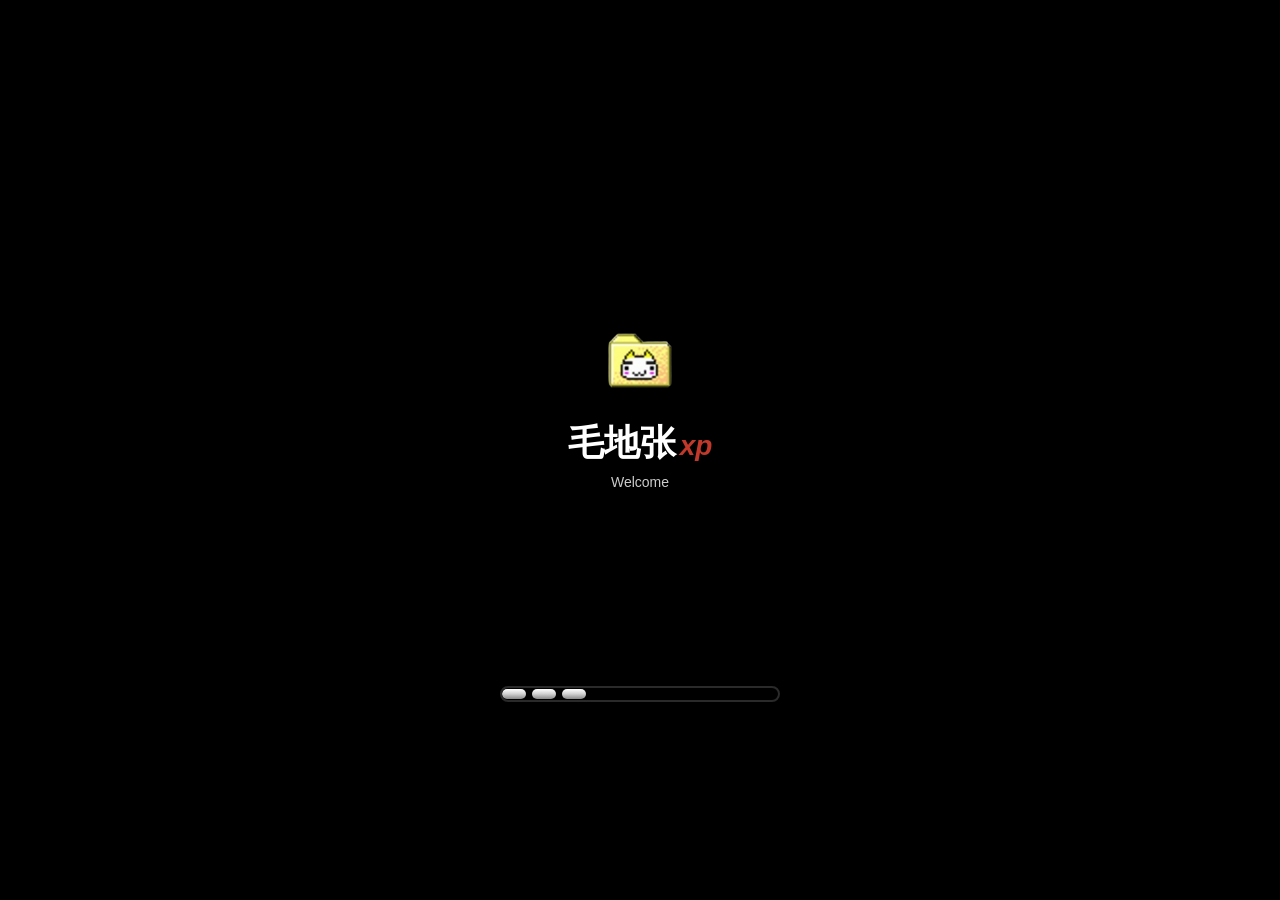
==== commit 0ba2b7c6: "🔧 严格基于 MoeKernel 源码重建：真实壁纸+图标+Boot/Login流程 - 壁纸：使用 MoeKernel 真实 wallpaper.jpg（非 CSS 渐变） - 桌面图标：使用 Mo" ====
--- a/index.html
+++ b/index.html
@@ -4,55 +4,74 @@
   <meta charset="UTF-8">
   <meta name="viewport" content="width=device-width, initial-scale=1.0">
   <title>毛地张的复古桌面</title>
-  <meta name="description" content="Windows XP 风格桌面 × Y2K 霓虹 × 二次元手账">
+  <meta name="description" content="Windows XP 风格桌面个人博客">
   <link rel="stylesheet" href="style.css">
-  <link rel="preconnect" href="https://fonts.googleapis.com">
-  <link href="https://fonts.googleapis.com/css2?family=Inter:wght@400;600;700&family=VT323&display=swap" rel="stylesheet">
 </head>
 <body>
-  <!-- CRT 扫描线 -->
-  <div class="crt-scanlines"></div>
-  <div class="crt-vignette"></div>
+  <!-- Boot 阶段 -->
+  <div id="boot-stage" class="boot-stage">
+    <img src="assets/icons/1.png" alt="OS" style="width:64px;height:64px;margin-bottom:24px;image-rendering:pixelated;">
+    <div class="boot-brand">
+      <span style="color:#fff;font-size:36px;font-weight:bold;">毛地张</span>
+      <span style="color:#c0392b;font-size:28px;font-style:italic;font-weight:bold;">xp</span>
+    </div>
+    <div style="color:#ccc;font-size:14px;margin-bottom:80px;">Welcome</div>
+    <div class="boot-progress">
+      <div class="boot-progress-anim">
+        <div class="boot-block"></div><div class="boot-block"></div><div class="boot-block"></div>
+      </div>
+    </div>
+  </div>
 
-  <!-- Boot 画面 -->
-  <div id="boot" class="boot">
-    <pre class="boot-art">
-  __  __    _    ____   ___ _____
- |  \/  |  / \  / ___| / _ \_   _|
- | |\/| | / _ \| |  _ | | | || |
- | |  | |/ ___ \ |_| || |_| || |
- |_|  |_/_/   \_\____| \___/ |_|
-    </pre>
-    <div class="boot-bar"><div class="boot-bar-fill"></div></div>
-    <p class="boot-text">Retro OS starting...</p>
+  <!-- Login 阶段 -->
+  <div id="login-stage" class="login-stage hidden">
+    <div class="login-top-bar"></div>
+    <div class="login-body">
+      <div class="login-left">
+        <img src="assets/icons/1.png" alt="OS" style="width:72px;height:72px;image-rendering:pixelated;margin-bottom:8px;">
+        <div class="login-brand">
+          <span style="color:#fff;font-size:32px;font-weight:bold;text-shadow:1px 1px 3px rgba(0,0,0,0.5);">毛地张</span>
+          <span style="color:#c0392b;font-size:24px;font-style:italic;font-weight:bold;">xp</span>
+        </div>
+        <div style="color:#eee;font-size:13px;text-shadow:1px 1px 2px rgba(0,0,0,0.4);">Software Developer</div>
+        <div style="color:#ddd;font-size:12px;margin-top:16px;text-shadow:1px 1px 2px rgba(0,0,0,0.4);">To begin, click your user name</div>
+      </div>
+      <div class="login-right">
+        <div class="login-user-card" id="login-user-card">
+          <img src="assets/avatarSrc.jpg" alt="毛地张" style="width:80px;height:80px;border:2px solid #fff;border-radius:4px;object-fit:cover;">
+          <div>
+            <div style="color:#fff;font-size:18px;font-weight:bold;text-shadow:1px 1px 3px rgba(0,0,0,0.5);">毛地张</div>
+            <div style="color:#ddd;font-size:12px;text-shadow:1px 1px 2px rgba(0,0,0,0.4);">Software Developer</div>
+          </div>
+        </div>
+      </div>
+    </div>
+    <div class="login-bottom-bar">
+      <button class="login-restart-btn" onclick="location.reload()">
+        <span style="font-size:16px;">⟳</span><span>Restart</span>
+      </button>
+    </div>
   </div>
 
   <!-- 桌面 -->
   <div id="desktop" class="desktop hidden">
-    <!-- 樱花雨 -->
-    <div class="sakura-rain" id="sakura"></div>
-
-    <!-- 桌面图标区 -->
     <div class="icon-area" id="icon-area"></div>
-
-    <!-- 窗口容器 -->
     <div id="windows"></div>
-
-    <!-- 桌宠 -->
-    <div class="pet" id="pet">
-      <span class="pet-sprite">🐷</span>
-      <div class="pet-bubble hidden" id="pet-bubble"></div>
-    </div>
+    <!-- 右侧桌宠启动器 -->
+    <div class="right-sidebar" id="right-sidebar"></div>
+    <!-- 桌宠容器 -->
+    <div id="pets"></div>
 
     <!-- 任务栏 -->
     <div class="taskbar">
       <button class="start-btn" id="start-btn">
-        <span class="start-flag">🪟</span>
-        <span class="start-text">start</span>
+        <img src="assets/icons/1.png" alt="Windows" style="width:20px;height:20px;object-fit:contain;">
+        <span>start</span>
       </button>
       <div class="taskbar-windows" id="taskbar-windows"></div>
       <div class="system-tray">
-        <span class="tray-icon">🔊</span>
+        <img src="assets/icons/tray/icon1.png" style="width:16px;height:16px;">
+        <img src="assets/icons/tray/icon2.png" style="width:16px;height:16px;">
         <span class="tray-clock" id="clock">12:00 PM</span>
       </div>
     </div>
@@ -60,20 +79,15 @@
     <!-- 开始菜单 -->
     <div class="start-menu hidden" id="start-menu">
       <div class="start-header">
-        <div class="start-avatar">🐱</div>
+        <img src="assets/avatarSrc.jpg" style="width:50px;height:50px;border:2px solid #b8b8b8;border-radius:2px;object-fit:cover;background:#fff;">
         <span class="start-username">毛地张</span>
       </div>
       <div class="start-body">
         <div class="start-left" id="start-programs"></div>
-        <div class="start-right">
-          <div class="start-place" data-window="blog">📁 我的文档</div>
-          <div class="start-place" data-window="works">🖼️ 图片收藏</div>
-          <div class="start-place" data-window="music">🎵 我的音乐</div>
-          <div class="start-place" data-window="links">🌐 收藏夹</div>
-        </div>
+        <div class="start-right" id="start-places"></div>
       </div>
       <div class="start-footer">
-        <button class="start-footer-btn" id="shutdown-btn">⏻ 关机</button>
+        <button class="start-footer-btn" id="shutdown-btn">⏻ Turn Off Computer</button>
       </div>
     </div>
   </div>
@@ -81,7 +95,7 @@
   <!-- 关机 -->
   <div id="shutdown" class="shutdown hidden">
     <p class="shutdown-text">It is now safe to turn off your computer.</p>
-    <button class="restart-btn" onclick="location.reload()">重新启动</button>
+    <button class="restart-btn" onclick="location.reload()">⟳ Restart</button>
   </div>
 
   <script src="app.js"></script>
--- a/style.css
+++ b/style.css
@@ -1,37 +1,13 @@
 /* ================================================
-   复古桌面博客 — 基于真实源码提取的设计
-   MoeKernel XP 银色金属 + Yuimi 深靛蓝/霓虹 + Fuyukawa 手账
-   ================================================ */
-
-/* --- Fuyukawa 手账配色变量 --- */
+   Windows XP 风格桌面 — 严格基于 MoeKernel 源码
+   ================================================ */
+
 :root {
-  --ink: #31425f;
-  --ink-soft: #657491;
-  --paper: #fffaf1;
-  --paper-soft: #fff4df;
-  --cream: #fff7e9;
-  --blue: #9fc8eb;
-  --blue-soft: #dceefa;
-  --pink: #f7b7c8;
-  --pink-soft: #ffe2ea;
-  --lavender: #c9c2ee;
-  --mint: #b8dbc9;
-  --line: rgba(88, 110, 145, 0.18);
-
-  /* --- Yuimi Kisara 深色系 --- */
-  --kisara-bg: #111636;
-  --kisara-fg: #f8f5ff;
-  --kisara-pink: #ff4969;
-  --kisara-blue: #91b1ff;
-  --kisara-cyan: #65d9ff;
-  --kisara-deep: #0c1029;
-  --kisara-panel: #171c40;
-
-  /* --- MoeKernel XP Classic Silver Chrome --- */
-  --xp-chrome-light: #f4f4f4;
-  --xp-chrome-mid: #e0e0e0;
-  --xp-chrome-dark: #c8c8c8;
-  --xp-chrome-darker: #b0b0b0;
+  /* XP Classic Silver Chrome — 从 global.css 提取 */
+  --xp-chrome-bg-light: #f4f4f4;
+  --xp-chrome-bg-mid: #e0e0e0;
+  --xp-chrome-bg-dark: #c8c8c8;
+  --xp-chrome-bg-darker: #b0b0b0;
   --xp-chrome-border: #a0a0a0;
   --xp-chrome-border-dark: #767676;
   --xp-chrome-highlight: #d8d8d8;
@@ -39,170 +15,105 @@
   --xp-selection-overlay: rgba(80, 80, 80, 0.45);
   --xp-selection-label-bg: rgba(60, 60, 60, 0.8);
 
-  /* --- 字体（从源码提取） --- */
   --font-xp: 'Trebuchet MS', Tahoma, 'Microsoft Sans Serif', Arial, sans-serif;
-  --font-body: Inter, 'Segoe UI', 'Microsoft YaHei', sans-serif;
-  --font-mono: 'VT323', monospace;
 }
 
 * { margin: 0; padding: 0; box-sizing: border-box; }
-
-body {
-  font-family: var(--font-body);
-  overflow: hidden;
-  height: 100vh;
-  user-select: none;
-  background: var(--kisara-bg);
-}
-
+body { overflow: hidden; height: 100vh; user-select: none; background: #000; font-family: var(--font-xp); }
 .hidden { display: none !important; }
 
 /* ================================================
-   CRT 效果
-   ================================================ */
-.crt-scanlines {
-  position: fixed; inset: 0; z-index: 99999; pointer-events: none;
-  background: repeating-linear-gradient(0deg,
-    rgba(0,0,0,0.06), rgba(0,0,0,0.06) 1px, transparent 1px, transparent 3px);
-}
-.crt-vignette {
-  position: fixed; inset: 0; z-index: 99998; pointer-events: none;
-  background: radial-gradient(ellipse at center, transparent 65%, rgba(0,0,0,0.35) 100%);
-}
-
-/* ================================================
-   Boot 画面 — Yuimi 深靛蓝 + 霓虹色
-   ================================================ */
-.boot {
-  position: fixed; inset: 0; z-index: 10000;
-  background: var(--kisara-bg);
-  display: flex; flex-direction: column;
-  align-items: center; justify-content: center; gap: 30px;
-  transition: opacity 0.8s ease;
-}
-.boot-art {
-  font-family: var(--font-mono); font-size: 13px; line-height: 1.4;
-  color: var(--kisara-cyan);
-  text-shadow: 0 0 10px var(--kisara-cyan), 0 0 20px var(--kisara-cyan);
-}
-.boot-bar {
-  width: 280px; height: 14px;
-  border: 2px solid var(--kisara-blue);
-  overflow: hidden; background: var(--kisara-deep);
-}
-.boot-bar-fill {
-  width: 0; height: 100%;
-  background: linear-gradient(90deg, var(--kisara-cyan), var(--kisara-pink), var(--kisara-blue));
-  box-shadow: 0 0 12px var(--kisara-cyan);
-  animation: bootLoad 2.5s ease-in-out forwards;
-}
-@keyframes bootLoad { to { width: 100%; } }
-.boot-text {
-  font-family: var(--font-mono); font-size: 18px;
-  color: var(--kisara-fg); opacity: 0.7;
-}
-
-/* ================================================
-   桌面 — Yuimi 深靛蓝底 + 星空 + Fuyukawa 网格
+   Boot 阶段 — 从 welcome-guard.tsx 提取
+   ================================================ */
+.boot-stage {
+  position: fixed; inset: 0; z-index: 99999; background: #000;
+  display: flex; flex-direction: column; align-items: center; justify-content: center;
+  font-family: var(--font-xp);
+}
+.boot-brand { display: flex; align-items: baseline; gap: 4px; margin-bottom: 6px; }
+.boot-progress {
+  position: absolute; bottom: 22%; width: 280px; height: 16px;
+  border: 2px solid #2a2a2a; border-radius: 999px; background: #000; overflow: hidden;
+}
+.boot-progress-anim {
+  display: flex; gap: 6px; align-items: center; height: 100%;
+  animation: xpBoot 1.4s linear infinite;
+}
+@keyframes xpBoot { from { transform: translateX(-100px); } to { transform: translateX(280px); } }
+.boot-block {
+  width: 24px; height: 80%; border-radius: 999px; flex-shrink: 0;
+  background: linear-gradient(180deg, #ffffff 0%, #d0d0d0 50%, #888 100%);
+}
+
+/* ================================================
+   Login 阶段 — 从 welcome-guard.tsx 提取
+   ================================================ */
+.login-stage { position: fixed; inset: 0; z-index: 99999; display: flex; flex-direction: column; font-family: var(--font-xp); }
+.login-top-bar { height: 80px; background: #3a3a3a; flex-shrink: 0; }
+.login-body {
+  flex: 1; background: linear-gradient(180deg, #c8c8c8 0%, #a8a8a8 50%, #888 100%); display: flex;
+}
+.login-left {
+  flex: 1; display: flex; flex-direction: column; align-items: center; justify-content: center; gap: 12px;
+  border-right: 1px solid #999;
+}
+.login-brand { display: flex; align-items: baseline; gap: 4px; }
+.login-right { flex: 1; display: flex; align-items: center; justify-content: center; }
+.login-user-card {
+  display: flex; align-items: center; gap: 16px; padding: 14px 20px; border-radius: 6; cursor: pointer;
+  transition: background 0.15s;
+}
+.login-user-card:hover { background: rgba(255,255,255,0.15); }
+.login-bottom-bar { height: 60px; background: #3a3a3a; flex-shrink: 0; display: flex; align-items: center; padding: 0 20px; }
+.login-restart-btn {
+  display: flex; align-items: center; gap: 8px;
+  background: linear-gradient(180deg, #d0d0d0 0%, #a0a0a0 100%);
+  border: 1px solid #888; border-radius: 4px; padding: 4px 12px; cursor: pointer;
+  font-family: var(--font-xp); font-size: 12px; color: #000;
+}
+
+/* ================================================
+   桌面 — 壁纸图片
    ================================================ */
 .desktop {
   position: fixed; inset: 0;
-  background:
-    radial-gradient(circle at 18% 8%, rgba(255, 226, 234, 0.06), transparent 260px),
-    radial-gradient(circle at 86% 12%, rgba(220, 238, 250, 0.06), transparent 320px),
-    linear-gradient(180deg, var(--kisara-bg), var(--kisara-deep));
+  background: url('assets/wallpapers/wallpaper.jpg') center/cover no-repeat;
   overflow: hidden;
 }
-/* Fuyukawa 网格背景 */
-.desktop::before {
-  content: ''; position: absolute; inset: 0; z-index: 0; pointer-events: none;
-  background-image:
-    linear-gradient(rgba(145, 177, 255, 0.04) 1px, transparent 1px),
-    linear-gradient(90deg, rgba(145, 177, 255, 0.04) 1px, transparent 1px);
-  background-size: 28px 28px;
-  mask-image: linear-gradient(180deg, #000, transparent 72%);
-}
-/* Yuimi 星点 */
-.desktop::after {
-  content: ''; position: absolute; inset: 0; z-index: 0; pointer-events: none;
-  background-image:
-    radial-gradient(1.5px 1.5px at 20% 30%, var(--kisara-pink), transparent),
-    radial-gradient(1.5px 1.5px at 60% 70%, var(--kisara-cyan), transparent),
-    radial-gradient(1px 1px at 50% 50%, var(--kisara-blue), transparent),
-    radial-gradient(1px 1px at 80% 10%, var(--kisara-pink), transparent),
-    radial-gradient(1.5px 1.5px at 90% 60%, var(--kisara-blue), transparent),
-    radial-gradient(1px 1px at 33% 80%, var(--kisara-cyan), transparent);
-  background-size: 200px 200px;
-  animation: twinkle 4s ease-in-out infinite alternate;
-  opacity: 0.5;
-}
-@keyframes twinkle { 0% { opacity: 0.25; } 100% { opacity: 0.55; } }
-
-/* ================================================
-   樱花雨 — Fuyukawa
-   ================================================ */
-.sakura-rain { position: fixed; inset: 0; z-index: 5; pointer-events: none; overflow: hidden; }
-.sakura {
-  position: absolute; width: 12px; height: 12px;
-  background: var(--pink);
-  border-radius: 0 100% 0 100%;
-  opacity: 0.6;
-  animation: sakuraFall linear infinite;
-}
-@keyframes sakuraFall {
-  0% { transform: translateY(-10vh) rotate(0deg); opacity: 0; }
-  10% { opacity: 0.6; }
-  90% { opacity: 0.6; }
-  100% { transform: translateY(110vh) rotate(360deg); opacity: 0; }
-}
-
-/* ================================================
-   桌面图标 — MoeKernel 真实样式
-   ================================================ */
-.icon-area { position: absolute; inset: 0 0 30px 0; z-index: 10; }
+.icon-area { position: absolute; inset: 0 34px 30px 0; z-index: 10; }
+
+/* ================================================
+   桌面图标 — 从 home.tsx DesktopIcon 提取
+   ================================================ */
 .desktop-icon {
   position: absolute; width: 76px; height: 76px;
   display: flex; flex-direction: column; align-items: center; justify-content: flex-end;
-  gap: 4px; padding: 4px; border-radius: 2px;
-  cursor: default; touch-action: none;
+  gap: 4px; padding: 4px; border-radius: 2px; cursor: default; touch-action: none;
   background: transparent; border: 1px solid transparent;
 }
-.desktop-icon.selected {
-  background: var(--xp-selection-overlay);
-  border: 1px dotted rgba(255,255,255,0.7);
-}
+.desktop-icon.selected { background: var(--xp-selection-overlay); border: 1px dotted rgba(255,255,255,0.7); }
 .desktop-icon.selected .icon-img { filter: brightness(0.85) saturate(1.2); }
 .desktop-icon.selected .icon-label { background: var(--xp-selection-label-bg); }
-.icon-img {
-  width: 45px; height: 45px; object-fit: contain; pointer-events: none;
-  font-size: 38px; line-height: 45px; text-align: center;
-  filter: drop-shadow(0 0 6px rgba(255, 73, 105, 0.3));
-}
+.icon-img { width: 45px; height: 45px; object-fit: contain; pointer-events: none; }
 .icon-label {
-  color: #fff; text-shadow: 1px 1px 2px rgba(0,0,0,0.9);
-  font-size: 11px; text-align: center; word-break: break-word;
-  max-width: 72px; padding: 1px 3px; line-height: 1.2;
-  font-family: var(--font-xp);
-  border-radius: 1px;
-}
-
-/* ================================================
-   窗口 — MoeKernel 真实 XP Classic Silver
+  color: #fff; text-shadow: 1px 1px 2px rgba(0,0,0,0.9); font-size: 11px;
+  text-align: center; word-break: break-word; max-width: 72px; padding: 1px 3px;
+  line-height: 1.2; font-family: var(--font-xp); border-radius: 1px;
+}
+
+/* ================================================
+   窗口 — 从 xp-window.tsx 逐字提取
    ================================================ */
 .window {
   position: absolute; display: flex; flex-direction: column;
   box-shadow: 2px 2px 8px rgba(0,0,0,0.6), inset 0 0 0 1px rgba(255,255,255,0.3);
-  border: 2px solid var(--xp-chrome-border-dark);
-  border-radius: 6px 6px 0 0;
-  overflow: hidden; font-family: var(--font-xp);
-  min-width: 200px; min-height: 120px;
-}
-/* 标题栏 — 银色金属渐变（从 MoeKernel 源码提取） */
+  border: 2px solid var(--xp-chrome-border-dark); border-radius: 6px 6px 0 0;
+  overflow: hidden; font-family: var(--font-xp); min-width: 200px; min-height: 120px;
+}
 .window-titlebar {
   background: linear-gradient(180deg, #e8e8e8 0%, #d0d0d0 45%, #b8b8b8 55%, #c0c0c0 100%);
-  padding: 3px 4px; display: flex; align-items: center; gap: 4px;
-  cursor: move; flex-shrink: 0; min-height: 28px;
-  box-shadow: inset 0 1px 0 rgba(255,255,255,0.6);
+  padding: 3px 4px; display: flex; align-items: center; gap: 4px; cursor: move;
+  flex-shrink: 0; min-height: 28px; box-shadow: inset 0 1px 0 rgba(255,255,255,0.6);
 }
 .window-title {
   flex: 1; color: #000; font-size: 12px; font-weight: bold;
@@ -211,10 +122,9 @@
 }
 .window-btns { display: flex; gap: 2px; flex-shrink: 0; }
 .win-btn {
-  width: 21px; height: 21px; border: 1px solid var(--xp-chrome-border);
-  border-radius: 3px; font-size: 11px; font-weight: bold;
-  cursor: pointer; display: flex; align-items: center; justify-content: center;
-  line-height: 1; font-family: var(--font-xp); padding: 0; flex-shrink: 0;
+  width: 21px; height: 21px; border: 1px solid var(--xp-chrome-border); border-radius: 3px;
+  font-size: 11px; font-weight: bold; cursor: pointer; display: flex; align-items: center;
+  justify-content: center; line-height: 1; font-family: var(--font-xp); padding: 0; flex-shrink: 0;
 }
 .win-btn.min { background: linear-gradient(180deg, #f4f4f4, #c8c8c8); color: #000; }
 .win-btn.max { background: linear-gradient(180deg, #f4f4f4, #c8c8c8); color: #000; }
@@ -223,287 +133,206 @@
 .win-btn.max:hover { background: linear-gradient(180deg, #ececec, #b8b8b8); }
 .win-btn.close:hover { background: linear-gradient(180deg, #ff5050, #c92a2a); }
 .window-body { flex: 1; background: #fff; overflow: auto; position: relative; }
-/* 滚动条 — XP 风格 */
 .window-body::-webkit-scrollbar { width: 16px; }
 .window-body::-webkit-scrollbar-track { background: #e8e4d0; }
-.window-body::-webkit-scrollbar-thumb {
-  background: linear-gradient(180deg, #d8d8d8, #a0a0a0);
-  border: 1px solid #767676; border-radius: 2px;
-}
-
-/* ================================================
-   任务栏 — MoeKernel 真实样式
+.window-body::-webkit-scrollbar-thumb { background: linear-gradient(180deg, #d8d8d8, #a0a0a0); border: 1px solid #767676; border-radius: 2px; }
+
+/* ================================================
+   任务栏 — 从 home.tsx 提取
    ================================================ */
 .taskbar {
   position: absolute; bottom: 0; left: 0; right: 0; height: 30px;
-  background: linear-gradient(180deg, var(--xp-chrome-mid), var(--xp-chrome-dark));
-  border-top: 2px solid var(--xp-chrome-light);
-  box-shadow: 0 -1px 3px rgba(0,0,0,0.3);
-  display: flex; align-items: stretch; z-index: 1000;
-  font-family: var(--font-xp);
-}
-/* 开始按钮 — 绿色斜体（从 MoeKernel 源码提取） */
+  background: linear-gradient(180deg, var(--xp-chrome-bg-mid), var(--xp-chrome-bg-dark));
+  border-top: 2px solid var(--xp-chrome-bg-light); box-shadow: 0 -1px 3px rgba(0,0,0,0.3);
+  display: flex; align-items: stretch; z-index: 1000; font-family: var(--font-xp);
+}
 .start-btn {
-  display: flex; align-items: center; gap: 4px;
-  padding: 0 10px 0 6px;
+  display: flex; align-items: center; gap: 4px; padding: 0 10px 0 6px;
   background: linear-gradient(180deg, #3cb84a 0%, #28a035 40%, #1e8c2a 100%);
-  border: none; border-right: 1px solid #1a6e1a;
-  border-radius: 0 12px 12px 0; cursor: pointer;
-  box-shadow: 1px 0 3px rgba(0,0,0,0.3);
-  min-width: 96px; font-family: var(--font-xp);
-  font-size: 14px; font-weight: bold; font-style: italic;
-  color: #fff; text-shadow: 1px 1px 2px rgba(0,0,0,0.6);
-  letter-spacing: 0.5px; flex-shrink: 0;
-}
-.start-btn:hover {
-  background: linear-gradient(180deg, #4cc85a 0%, #38b045 40%, #2e9c3a 100%);
-}
-.start-btn.active {
-  background: linear-gradient(180deg, #1a6a1a 0%, #228b22 50%, #2ea52e 100%);
-  box-shadow: inset 1px 1px 3px rgba(0,0,0,0.5);
-}
-.start-flag { font-size: 18px; }
-.start-text { font-size: 14px; }
-
-.taskbar-windows {
-  flex: 1; display: flex; align-items: center; gap: 3px; padding: 2px 4px; overflow: hidden;
-}
+  border: none; border-right: 1px solid #1a6e1a; border-radius: 0 12px 12px 0;
+  cursor: pointer; box-shadow: 1px 0 3px rgba(0,0,0,0.3); min-width: 96px;
+  font-family: var(--font-xp); font-size: 14px; font-weight: bold; font-style: italic;
+  color: #fff; text-shadow: 1px 1px 2px rgba(0,0,0,0.6); letter-spacing: 0.5px; flex-shrink: 0;
+}
+.start-btn:hover { background: linear-gradient(180deg, #4cc85a 0%, #38b045 40%, #2e9c3a 100%); }
+.start-btn.active { background: linear-gradient(180deg, #1a6a1a 0%, #228b22 50%, #2ea52e 100%); box-shadow: inset 1px 1px 3px rgba(0,0,0,0.5); }
+.taskbar-windows { flex: 1; display: flex; align-items: center; gap: 3px; padding: 2px 4px; overflow: hidden; }
 .taskbar-win {
-  display: flex; align-items: center; gap: 5px;
-  height: 22px; padding: 0 8px; min-width: 120px; max-width: 160px;
-  background: linear-gradient(180deg, #c8c8c8, #a0a0a0);
-  border: 1px solid #767676; border-radius: 3px;
-  font-family: var(--font-xp); font-size: 11px; color: #000;
-  text-shadow: 1px 1px 1px rgba(255,255,255,0.4);
-  cursor: pointer; overflow: hidden; flex-shrink: 0;
-  white-space: nowrap; text-overflow: ellipsis;
-}
-.taskbar-win.active {
-  background: linear-gradient(180deg, #e0e0e0, #b8b8b8);
-  border: 1px solid #888; font-weight: bold;
-  box-shadow: inset 0 1px 0 rgba(255,255,255,0.6);
-}
+  display: flex; align-items: center; gap: 5px; height: 22px; padding: 0 8px;
+  min-width: 120px; max-width: 160px;
+  background: linear-gradient(180deg, #c8c8c8, #a0a0a0); border: 1px solid #767676;
+  border-radius: 3px; font-family: var(--font-xp); font-size: 11px; color: #000;
+  text-shadow: 1px 1px 1px rgba(255,255,255,0.4); cursor: pointer; overflow: hidden;
+  flex-shrink: 0; white-space: nowrap; text-overflow: ellipsis;
+}
+.taskbar-win.active { background: linear-gradient(180deg, #e0e0e0, #b8b8b8); border: 1px solid #888; font-weight: bold; box-shadow: inset 0 1px 0 rgba(255,255,255,0.6); }
 .taskbar-win:hover { background: linear-gradient(180deg, #d8d8d8, #a8a8a8); }
-
-/* 系统托盘 — MoeKernel 真实样式 */
 .system-tray {
   display: flex; align-items: center; gap: 8px; padding: 0 8px;
-  background: linear-gradient(180deg, var(--xp-chrome-mid), var(--xp-chrome-darker));
+  background: linear-gradient(180deg, var(--xp-chrome-bg-mid), var(--xp-chrome-bg-darker));
   border-left: 1px solid var(--xp-chrome-border-dark);
 }
-.tray-icon { font-size: 14px; }
-.tray-clock {
-  font-family: var(--font-xp); font-size: 12px; color: #000;
-  text-shadow: 1px 1px 1px rgba(255,255,255,0.4);
-}
-
-/* ================================================
-   开始菜单 — MoeKernel 真实样式
+.tray-clock { font-family: var(--font-xp); font-size: 12px; color: #000; text-shadow: 1px 1px 1px rgba(255,255,255,0.4); }
+
+/* ================================================
+   开始菜单 — 从 start-menu.tsx 逐字提取
    ================================================ */
 .start-menu {
   position: absolute; bottom: 30px; left: 0; width: 420px; z-index: 10000;
-  box-shadow: 4px -4px 16px rgba(0,0,0,0.6);
-  border-radius: 8px 8px 0 0; overflow: hidden;
+  box-shadow: 4px -4px 16px rgba(0,0,0,0.6); border-radius: 8px 8px 0 0; overflow: hidden;
   font-family: var(--font-xp); font-size: 13px;
   border: 1px solid var(--xp-chrome-border-dark); border-bottom: none;
   animation: menuSlide 0.2s ease;
 }
 @keyframes menuSlide { from { transform: translateY(10px); opacity: 0; } to { transform: translateY(0); opacity: 1; } }
 .start-header {
-  background: linear-gradient(180deg, var(--xp-chrome-mid), var(--xp-chrome-darker));
-  padding: 8px 12px; display: flex; align-items: center; gap: 10px;
-  border-bottom: 2px solid #888;
-}
-.start-avatar {
-  width: 50px; height: 50px; border: 2px solid var(--xp-chrome-dark);
-  border-radius: 2px; background: #fff;
-  display: flex; align-items: center; justify-content: center; font-size: 28px;
-}
-.start-username {
-  color: #000; font-weight: bold; font-size: 15px;
-  text-shadow: 1px 1px 3px rgba(255,255,255,0.5);
-}
+  background: linear-gradient(180deg, var(--xp-chrome-bg-mid), var(--xp-chrome-bg-darker));
+  padding: 8px 12px; display: flex; align-items: center; gap: 10px; border-bottom: 2px solid #888;
+}
+.start-username { color: #000; font-weight: bold; font-size: 15px; text-shadow: 1px 1px 3px rgba(255,255,255,0.5); }
 .start-body { display: flex; height: 360px; }
-.start-left {
-  flex: 1; background: #fff; display: flex; flex-direction: column;
-  overflow-y: auto; padding-top: 4px;
-}
+.start-left { flex: 1; background: #fff; display: flex; flex-direction: column; overflow-y: auto; padding-top: 4px; }
 .start-right {
   width: 190px; background: linear-gradient(180deg, #ececec, #dcdcdc);
-  border-left: 1px solid var(--xp-chrome-border);
-  display: flex; flex-direction: column; overflow-y: auto; padding-top: 6px;
+  border-left: 1px solid var(--xp-chrome-border); display: flex; flex-direction: column; overflow-y: auto; padding-top: 6px;
 }
 .start-program, .start-place {
   display: flex; align-items: center; gap: 10px; padding: 6px 12px;
-  background: transparent; color: #000; border: none; cursor: pointer;
-  width: 100%; font-size: 13px; font-family: var(--font-xp); text-align: left;
+  background: transparent; color: #000; border: none; cursor: pointer; width: 100%;
+  font-size: 13px; font-family: var(--font-xp); text-align: left;
 }
 .start-program:hover, .start-place:hover { background: var(--xp-chrome-highlight); }
-.start-program-icon { font-size: 24px; flex-shrink: 0; }
 .start-footer {
-  background: linear-gradient(180deg, var(--xp-chrome-dark), var(--xp-chrome-darker));
-  border-top: 2px solid #888; display: flex; justify-content: flex-end;
-  gap: 8px; padding: 6px 12px;
+  background: linear-gradient(180deg, var(--xp-chrome-bg-dark), var(--xp-chrome-bg-darker));
+  border-top: 2px solid #888; display: flex; justify-content: flex-end; gap: 8px; padding: 6px 12px;
 }
 .start-footer-btn {
   display: flex; align-items: center; gap: 6px; padding: 4px 10px;
-  background: linear-gradient(180deg, #d8d8d8, #a8a8a8);
-  border: 1px solid #888; border-radius: 4px; color: #000;
-  font-size: 12px; font-family: var(--font-xp); cursor: pointer;
-  box-shadow: 0 1px 2px rgba(0,0,0,0.4);
+  background: linear-gradient(180deg, #d8d8d8, #a8a8a8); border: 1px solid #888; border-radius: 4px;
+  color: #000; font-size: 12px; font-family: var(--font-xp); cursor: pointer; box-shadow: 0 1px 2px rgba(0,0,0,0.4);
 }
 .start-footer-btn:hover { background: linear-gradient(180deg, #ececec, #bcbcbc); }
 
 /* ================================================
-   桌宠 — Fuyukawa 小猪
-   ================================================ */
-.pet {
-  position: absolute; bottom: 40px; right: 20px; z-index: 50;
-  cursor: pointer; animation: petFloat 3s ease-in-out infinite;
-}
-@keyframes petFloat { 0%,100% { transform: translateY(0); } 50% { transform: translateY(-8px); } }
-.pet-sprite { font-size: 36px; filter: drop-shadow(0 4px 8px rgba(0,0,0,0.3)); }
-.pet-bubble {
-  position: absolute; bottom: 45px; right: -10px;
-  background: var(--paper); border: 1px solid var(--pink);
-  border-radius: 8px; padding: 6px 10px; font-size: 12px;
-  color: var(--ink); white-space: nowrap;
-  box-shadow: 0 4px 12px rgba(0,0,0,0.15);
-  font-family: var(--font-body);
-  animation: bubblePop 0.3s ease;
-}
-@keyframes bubblePop { from { transform: scale(0); } to { transform: scale(1); } }
-
-/* ================================================
-   关机画面
-   ================================================ */
-.shutdown {
-  position: fixed; inset: 0; z-index: 10000; background: #000;
-  display: flex; flex-direction: column; align-items: center; justify-content: center; gap: 30px;
-}
-.shutdown-text {
-  font-family: var(--font-xp); font-size: 18px; color: #c0c0c0;
-  text-shadow: 1px 1px 2px rgba(255,255,255,0.2);
-}
-.restart-btn {
-  padding: 8px 24px; background: linear-gradient(180deg, #3cb84a, #1e8c2a);
-  border: 1px solid #1a6e1a; border-radius: 4px; color: #fff;
-  font-family: var(--font-xp); font-size: 14px; cursor: pointer;
-  font-style: italic; font-weight: bold;
-  text-shadow: 1px 1px 2px rgba(0,0,0,0.6);
-}
-
-/* ================================================
-   窗口内容 — Fuyukawa 手账风
-   ================================================ */
-.content { padding: 20px; font-family: var(--font-body); color: var(--ink); line-height: 1.75; }
-.content h1 { font-size: 20px; color: var(--ink); margin-bottom: 16px; border-bottom: 2px solid var(--pink); padding-bottom: 8px; }
-.content h2 { font-size: 16px; color: var(--ink); margin: 16px 0 8px; }
-
-/* 博客文章卡片 — Fuyukawa 纸张感 */
-.post-card {
-  background: var(--paper); border: 1px solid var(--line);
-  border-radius: 6px; padding: 16px; margin-bottom: 14px;
-  box-shadow: 0 4px 12px rgba(68, 82, 110, 0.08);
-  transition: box-shadow 0.2s;
-}
-.post-card:hover { box-shadow: 0 8px 24px rgba(68, 82, 110, 0.15); }
-.post-title { font-size: 15px; font-weight: 700; color: var(--ink); margin-bottom: 6px; }
-.post-date { font-size: 12px; color: var(--ink-soft); font-family: var(--font-mono); margin-bottom: 8px; }
-.post-tags { display: flex; gap: 6px; margin-bottom: 8px; }
-.post-tag {
-  padding: 2px 10px; background: var(--pink-soft); color: var(--ink);
-  border-radius: 10px; font-size: 11px;
-}
-.post-excerpt { font-size: 13px; color: var(--ink-soft); line-height: 1.7; }
-
-/* 关于我 — Fuyukawa 手账 */
-.about-section { text-align: center; margin-bottom: 20px; }
-.about-avatar {
-  width: 80px; height: 80px; margin: 0 auto 12px; border-radius: 50%;
-  background: linear-gradient(135deg, var(--pink), var(--blue), var(--lavender));
-  display: flex; align-items: center; justify-content: center; font-size: 40px;
-  box-shadow: 0 4px 16px rgba(247, 183, 200, 0.4);
-}
-.about-name { font-size: 18px; font-weight: 700; color: var(--ink); }
-.about-sub { font-size: 12px; color: var(--ink-soft); margin-top: 4px; }
-.about-bio {
-  text-align: left; padding: 14px; background: var(--cream);
-  border-radius: 6px; border-left: 3px solid var(--pink); font-size: 13px;
-}
-.about-bio p { margin-bottom: 8px; }
-.about-bio ul { padding-left: 18px; margin: 8px 0; }
-.about-bio li { margin-bottom: 4px; }
-.skill-tags { display: flex; flex-wrap: wrap; gap: 6px; margin-top: 12px; }
-.skill-tag {
-  padding: 3px 10px; background: var(--mint); color: var(--ink);
-  border-radius: 4px; font-size: 11px; font-weight: 600;
-}
-
-/* 作品集 — Fuyukawa 卡片 */
-.works-grid { display: grid; grid-template-columns: repeat(auto-fill, minmax(160px, 1fr)); gap: 12px; }
-.work-card {
-  background: var(--paper); border: 1px solid var(--line); border-radius: 6px;
-  overflow: hidden; cursor: pointer; transition: transform 0.2s, box-shadow 0.2s;
-}
-.work-card:hover { transform: translateY(-3px); box-shadow: 0 6px 20px rgba(68,82,110,0.15); }
-.work-thumb {
-  height: 90px; display: flex; align-items: center; justify-content: center; font-size: 36px;
-  background: linear-gradient(135deg, var(--blue-soft), var(--pink-soft));
-}
-.work-info { padding: 8px 10px; }
-.work-title { font-size: 13px; font-weight: 700; color: var(--ink); }
-.work-desc { font-size: 11px; color: var(--ink-soft); margin-top: 2px; }
-
-/* 留言板 — Fuyukawa */
-.gb-form { display: flex; flex-direction: column; gap: 8px; margin-bottom: 16px; }
-.gb-form input, .gb-form textarea {
-  padding: 8px; border: 1px solid var(--line); border-radius: 4px;
-  font-size: 13px; font-family: var(--font-body); background: var(--paper);
-}
-.gb-form textarea { min-height: 70px; resize: vertical; }
-.gb-form button {
-  align-self: flex-start; padding: 6px 18px;
-  background: linear-gradient(180deg, var(--blue), #7ab0d8);
-  color: var(--ink); border: 1px solid var(--blue); border-radius: 4px;
-  cursor: pointer; font-size: 13px; font-family: var(--font-body); font-weight: 600;
-}
-.gb-entry {
-  padding: 12px; background: var(--cream); border-radius: 6px;
-  margin-bottom: 8px; border-left: 3px solid var(--mint);
-}
-.gb-name { font-weight: 700; color: var(--ink); font-size: 13px; }
-.gb-time { font-size: 11px; color: var(--ink-soft); font-family: var(--font-mono); }
-.gb-msg { margin-top: 6px; font-size: 13px; color: var(--ink); }
-
-/* 音乐盒 */
-.music-list { list-style: none; }
-.music-item {
-  padding: 8px 12px; border-bottom: 1px solid var(--line); cursor: pointer;
-  display: flex; align-items: center; gap: 10px; font-size: 13px;
-}
-.music-item:hover { background: var(--pink-soft); }
-.music-item.playing { background: var(--blue-soft); font-weight: 700; }
-.now-playing {
-  margin-top: 14px; padding: 10px; background: var(--cream);
-  border-radius: 6px; font-size: 12px; text-align: center;
-}
-
-/* 友情链接 */
-.links-grid { display: grid; grid-template-columns: repeat(auto-fill, minmax(180px, 1fr)); gap: 10px; }
-.link-card {
-  display: flex; align-items: center; gap: 10px; padding: 10px;
-  background: var(--paper); border: 1px solid var(--line); border-radius: 6px;
-  cursor: pointer; text-decoration: none; color: var(--ink); transition: all 0.2s;
-}
-.link-card:hover { border-color: var(--pink); box-shadow: 0 4px 12px rgba(247,183,200,0.2); }
-.link-icon {
-  width: 36px; height: 36px; border-radius: 50%; flex-shrink: 0;
-  display: flex; align-items: center; justify-content: center; font-size: 18px;
-  background: linear-gradient(135deg, var(--blue), var(--lavender));
-}
-.link-name { font-size: 13px; font-weight: 700; }
-.link-desc { font-size: 11px; color: var(--ink-soft); white-space: nowrap; overflow: hidden; text-overflow: ellipsis; }
+   右侧桌宠启动器 — 从 right-sidebar.tsx 提取
+   ================================================ */
+.right-sidebar {
+  position: fixed; right: 0; top: 0; bottom: 30px; width: 34px;
+  display: flex; flex-direction: column; align-items: center; gap: 2px;
+  padding: 6px 0; background: linear-gradient(90deg, #c8c8c8, #e0e0e0);
+  border-left: 1px solid #888; box-shadow: #f0f0f0 1px 0 1px inset; z-index: 9000;
+  overflow-y: auto; overflow-x: hidden; scrollbar-width: none;
+}
+.right-sidebar::-webkit-scrollbar { width: 0; }
+.sidebar-pet-btn {
+  width: 28px; height: 28px; border-radius: 3px; cursor: pointer; flex-shrink: 0;
+  display: flex; align-items: center; justify-content: center; padding: 0; overflow: hidden;
+  background: transparent; border: 1px solid transparent; transition: background 0.1s, box-shadow 0.1s;
+}
+.sidebar-pet-btn:hover { background: linear-gradient(135deg, #f8f8f8, #e8e8e8); border: 1px solid #b0b0b0; box-shadow: inset -1px -1px 1px rgba(0,0,0,0.2), inset 1px 1px 1px rgba(255,255,255,0.9); }
+.sidebar-pet-btn.active { background: linear-gradient(135deg, #c0c0c0, #d4d4d4); border: 1px solid #a0a0a0; box-shadow: inset 1px 1px 2px rgba(0,0,0,0.35), inset -1px -1px 1px rgba(255,255,255,0.6); }
+
+/* ================================================
+   桌宠 — 从 desktop-pet.tsx 提取
+   ================================================ */
+.desktop-pet { position: fixed; z-index: 9999; cursor: grab; user-select: none; touch-action: none; }
+.desktop-pet img { object-fit: contain; pointer-events: none; filter: drop-shadow(0 2px 4px rgba(0,0,0,0.4)); }
+.pet-dismiss-btn {
+  position: absolute; top: -8px; right: -8px; width: 16px; height: 16px; border-radius: 50%;
+  background: linear-gradient(180deg, #f87171, #dc2626); border: 1px solid #991b1b; color: #fff;
+  font-size: 9px; font-weight: bold; cursor: pointer; display: flex; align-items: center; justify-content: center;
+  line-height: 1; padding: 0; z-index: 1; box-shadow: 0 1px 3px rgba(0,0,0,0.4);
+}
+
+/* ================================================
+   关机
+   ================================================ */
+.shutdown { position: fixed; inset: 0; z-index: 10000; background: #000; display: flex; flex-direction: column; align-items: center; justify-content: center; gap: 30px; }
+.shutdown-text { font-family: var(--font-xp); font-size: 18px; color: #c0c0c0; text-shadow: 1px 1px 2px rgba(255,255,255,0.2); }
+.restart-btn { padding: 8px 24px; background: linear-gradient(180deg, #3cb84a, #1e8c2a); border: 1px solid #1a6e1a; border-radius: 4px; color: #fff; font-family: var(--font-xp); font-size: 14px; cursor: pointer; font-style: italic; font-weight: bold; text-shadow: 1px 1px 2px rgba(0,0,0,0.6); }
+
+/* ================================================
+   博客 — XP 资源管理器风格（从 blog/index.tsx 提取）
+   ================================================ */
+.explorer-toolbar { background: #ece9d8; border-bottom: 1px solid #aca899; font-family: var(--font-xp); font-size: 12px; flex-shrink: 0; }
+.explorer-menu { display: flex; gap: 2px; padding: 2px 4px; border-bottom: 1px solid #aca899; }
+.explorer-menu button { background: none; border: none; padding: 2px 6px; cursor: pointer; font-family: var(--font-xp); font-size: 12px; }
+.explorer-address { display: flex; align-items: center; gap: 6px; padding: 3px 6px; }
+.explorer-address-bar { flex: 1; background: #fff; border: 1px solid #999; padding: 1px 6px; font-size: 12px; border-radius: 2px; }
+/* 分类 Tab */
+.category-tabbar { display: flex; align-items: flex-end; gap: 2px; padding: 4px 8px 0 8px; background: #ece9d8; border-bottom: 1px solid #aca899; flex-shrink: 0; overflow-x: auto; }
+.cat-tab { font-family: var(--font-xp); font-size: 11px; padding: 3px 12px 4px 12px; cursor: pointer; border: 1px solid #aca899; border-radius: 4px 4px 0 0; white-space: nowrap; outline: none; transition: background 0.1s; }
+.cat-tab.active { background: #fff; color: #000; font-weight: bold; border-bottom: 1px solid #fff; position: relative; z-index: 1; margin-bottom: -1px; }
+.cat-tab:not(.active) { background: linear-gradient(180deg, #f0ede4 0%, #dedad0 100%); color: #444; box-shadow: inset 0 -1px 0 #aca899; }
+/* 左侧任务面板 */
+.blog-sidebar { width: 160px; background: linear-gradient(180deg, #edeff3 0%, #f0f0f0 100%); border-right: 1px solid #cecece; padding: 12px 8px; flex-shrink: 0; display: flex; flex-direction: column; gap: 16px; }
+.blog-sidebar-title { font-size: 11px; font-weight: bold; color: #0a2a70; font-family: var(--font-xp); margin-bottom: 6px; border-bottom: 1px solid #7a9bd4; padding-bottom: 4px; }
+.blog-sidebar-link { font-size: 11px; color: #1a3a90; font-family: var(--font-xp); line-height: 2; cursor: pointer; }
+.blog-sidebar-link.active { font-weight: bold; text-decoration: none; }
+.blog-sidebar-link:not(.active) { text-decoration: underline; }
+/* 文章图标网格 */
+.article-grid { flex: 1; padding: 16px; display: flex; flex-wrap: wrap; align-content: flex-start; gap: 16px; background: #fff; overflow-y: auto; }
+.article-tile { display: flex; flex-direction: column; align-items: center; gap: 4px; width: 88px; cursor: pointer; border-radius: 4px; padding: 8px 4px; user-select: none; }
+.article-tile:hover { background: #5a5a5a; }
+.article-tile:hover .article-tile-label { color: #fff; }
+.article-tile-icon { width: 48px; height: 48px; object-fit: contain; }
+.article-tile-label { font-size: 11px; font-family: var(--font-xp); color: #000; text-align: center; word-break: break-word; line-height: 1.3; }
+
+/* ================================================
+   关于我 — 从 about-me/index.tsx 提取
+   ================================================ */
+.about-container { position: relative; height: 100%; display: flex; flex-direction: column; font-family: var(--font-xp); overflow: hidden; background: linear-gradient(160deg, #f0f0f0 0%, #fafafa 100%); }
+.about-header { flex-shrink: 0; padding: 16px 20px 12px; border-bottom: 1px solid #c5d8f8; background: rgba(255,255,255,0.65); backdrop-filter: blur(4px); display: flex; gap: 16px; align-items: center; }
+.about-avatar { width: 64px; height: 64px; border-radius: 50%; object-fit: cover; border: 2px solid #5a5a5a; flex-shrink: 0; }
+.about-name { font-size: 17px; font-weight: bold; color: #767676; }
+.about-title { font-size: 12px; color: #5a5a5a; margin-top: 2px; }
+.about-location { font-size: 11px; color: #666; margin-top: 5px; }
+.about-content { flex: 1; overflow-y: auto; padding: 14px 20px 10px; }
+.about-content h2 { font-size: 13px; font-weight: bold; color: #767676; margin: 14px 0 6px; border-bottom: 1px solid #c5d8f8; padding-bottom: 3px; }
+.about-content p { font-size: 12px; color: #333; line-height: 1.75; margin: 0 0 8px; }
+.about-content ul { padding-left: 18px; margin: 0 0 8px; }
+.about-content li { font-size: 12px; color: #333; line-height: 1.8; list-style-type: disc; }
+.about-content strong { color: #767676; }
+.about-skills { flex-shrink: 0; padding: 10px 20px 14px; border-top: 1px solid #c5d8f8; background: rgba(255,255,255,0.65); backdrop-filter: blur(4px); }
+.about-skills-title { font-size: 11px; font-weight: bold; color: #767676; margin-bottom: 7px; letter-spacing: 0.5px; }
+.about-skill-tag { background: #f46fa43f; color: #fff; border-radius: 4px; padding: 3px 9px; font-size: 11px; font-weight: bold; letter-spacing: 0.3px; display: inline-block; margin-right: 5px; margin-bottom: 5px; }
+
+/* ================================================
+   留言板
+   ================================================ */
+.chatbox-container { height: 100%; display: flex; flex-direction: column; background: #fff; font-family: var(--font-xp); }
+.chatbox-header { padding: 10px 16px; border-bottom: 1px solid #aca899; background: #ece9d8; font-size: 13px; font-weight: bold; color: #333; }
+.chatbox-messages { flex: 1; overflow-y: auto; padding: 12px 16px; display: flex; flex-direction: column; gap: 10px; }
+.chatbox-msg { padding: 8px 12px; background: #f0f0f0; border-radius: 6px; font-size: 12px; }
+.chatbox-msg-name { font-weight: bold; color: #1a3a90; margin-bottom: 3px; }
+.chatbox-msg-time { font-size: 10px; color: #999; margin-left: 8px; }
+.chatbox-msg-text { color: #333; line-height: 1.6; margin-top: 4px; }
+.chatbox-form { flex-shrink: 0; padding: 10px 16px; border-top: 1px solid #aca899; background: #ece9d8; display: flex; gap: 8px; }
+.chatbox-form input { flex: 1; padding: 4px 8px; border: 1px solid #999; border-radius: 2px; font-size: 12px; font-family: var(--font-xp); }
+.chatbox-form button { padding: 4px 16px; background: linear-gradient(180deg, #e0e0e0, #c0c0c0); border: 1px solid #888; border-radius: 3px; cursor: pointer; font-family: var(--font-xp); font-size: 12px; color: #000; }
+
+/* ================================================
+   作品集 — XP 风格
+   ================================================ */
+.portfolio-container { height: 100%; background: #fff; font-family: var(--font-xp); overflow-y: auto; padding: 20px; }
+.portfolio-grid { display: grid; grid-template-columns: repeat(auto-fill, minmax(180px, 1fr)); gap: 16px; }
+.portfolio-card { background: #fff; border: 1px solid #c0c0c0; border-radius: 4px; overflow: hidden; cursor: pointer; transition: box-shadow 0.2s; }
+.portfolio-card:hover { box-shadow: 2px 4px 12px rgba(0,0,0,0.15); }
+.portfolio-thumb { height: 100px; background: linear-gradient(135deg, #ece9d8, #d4d0c8); display: flex; align-items: center; justify-content: center; font-size: 40px; }
+.portfolio-info { padding: 8px 12px; }
+.portfolio-title { font-size: 13px; font-weight: bold; color: #333; }
+.portfolio-desc { font-size: 11px; color: #777; margin-top: 2px; }
+
+/* ================================================
+   友情链接 — XP 资源管理器风格
+   ================================================ */
+.links-container { height: 100%; background: #fff; font-family: var(--font-xp); overflow-y: auto; padding: 20px; }
+.links-grid { display: grid; grid-template-columns: repeat(auto-fill, minmax(200px, 1fr)); gap: 12px; }
+.link-card { display: flex; align-items: center; gap: 10px; padding: 10px; background: #fff; border: 1px solid #c0c0c0; border-radius: 4px; cursor: pointer; text-decoration: none; color: #333; transition: box-shadow 0.2s; }
+.link-card:hover { box-shadow: 2px 4px 12px rgba(0,0,0,0.15); }
+.link-icon { width: 36px; height: 36px; border-radius: 50%; flex-shrink: 0; display: flex; align-items: center; justify-content: center; font-size: 18px; background: linear-gradient(135deg, #ece9d8, #d4d0c8); border: 1px solid #b0b0b0; }
+.link-name { font-size: 13px; font-weight: bold; }
+.link-desc { font-size: 11px; color: #777; white-space: nowrap; overflow: hidden; text-overflow: ellipsis; }
 
 /* 响应式 */
 @media (max-width: 768px) {
